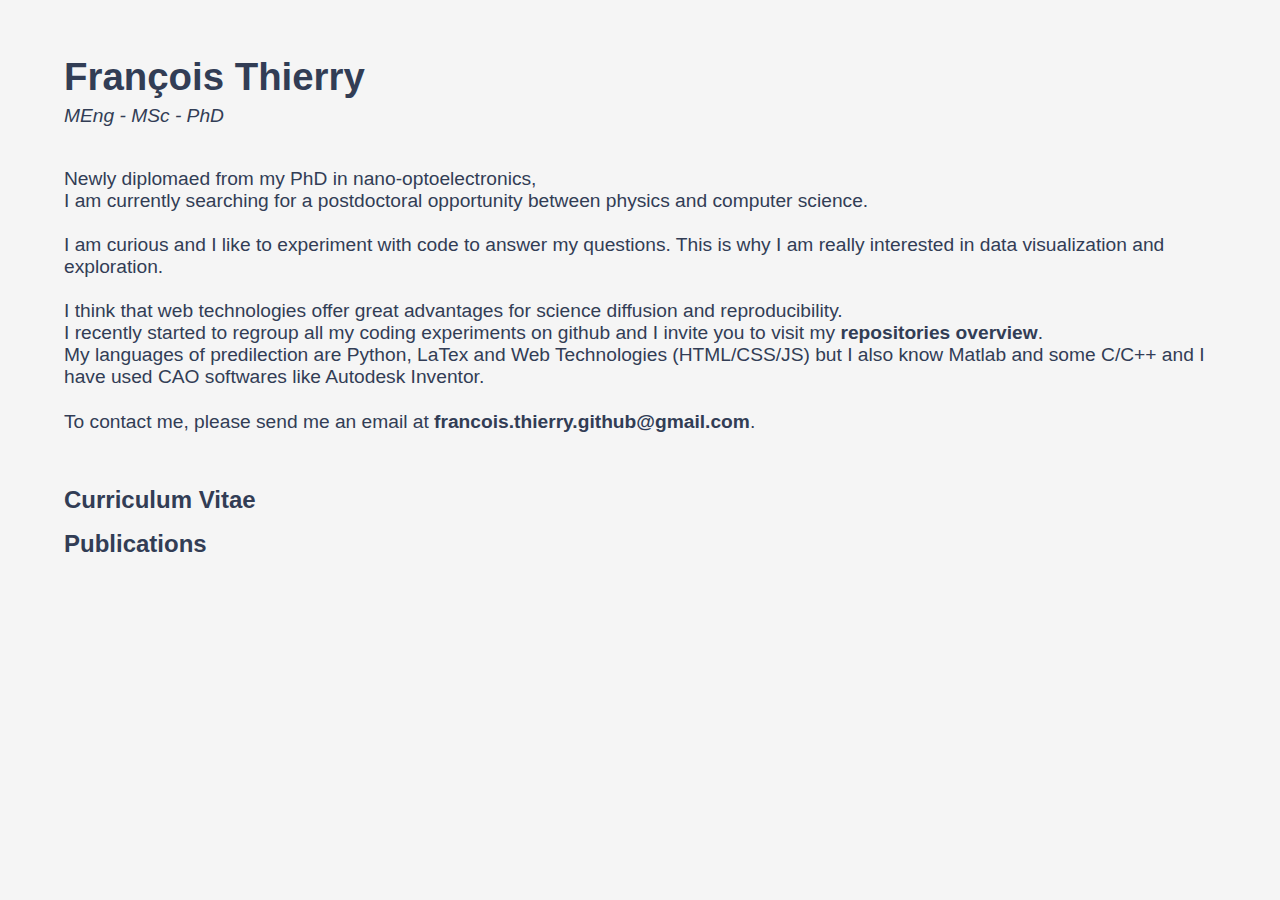
==== index.html @ bc05cf00 "first commit" ====
<!doctype html>
<html lang="en" class="no-js">
<head>
  <meta charset="UTF-8">
  <meta name="viewport" content="width=device-width, initial-scale=1">
  <title>François Thierry</title>

<link rel="stylesheet" href="about-me.css">


</head>
<body>

<!-- -------------------------------------------------------------------------------- -->
<!-- -- ABOUT ME                                                                   -- -->
<!-- -------------------------------------------------------------------------------- -->

  <header>

  <p>
  <h1>François Thierry</h1>
  <i style="position:relative; bottom:1em;">MEng - MSc - PhD</i>
  <br><br>
  Newly diplomaed from my PhD in nano-optoelectronics, <br> I am currently searching for a postdoctoral opportunity between physics and computer science. 
  <br><br>
    I am curious and I like to experiment with code to answer my questions. This is why I am really interested in data visualization and exploration.
    <br><br>
    I think that web technologies offer great advantages for science diffusion and reproducibility. <br>
  I recently started to regroup all my coding experiments on github and I invite you to visit my <a href="https://francois-thierry.github.io">repositories overview</a>.<br>
My languages of predilection are Python, LaTex and Web Technologies (HTML/CSS/JS) but I also know Matlab and some C/C++ and I have used CAO softwares like Autodesk Inventor.
  
  </p>

  <p> To contact me, please send me an email at
  <a href="mailto:francois.thierry.github@gmail.com">francois.thierry.github@gmail.com</a>.</p>
    
  </header>

<!-- -------------------------------------------------------------------------------- -->
<!-- -- CURRICULUM VITAE                                                           -- -->
<!-- -------------------------------------------------------------------------------- -->

  <p><a id="CV-link" class="box-toggle fl" href="#CV-link"><h2 class="cd-container">Curriculum Vitae</h2></a></p>

  <div class="cd-container progress-bar CV-content">
    <div id="CV-separator" class="cd-container line-separator"></div>
  </div>

  <div id="cd-timeline" class="cd-container CV-content">

    <div class="cd-timeline-block">
      <div class="cd-timeline-img PhD">
        <!-- <img src="img/cd-icon-movie.svg" alt="Movie"> -->
      </div> <!-- cd-timeline-img -->

      <div class="cd-timeline-content PhD" style="border:2px solid #C03B44;">
        <span class="cd-date">2012 - 2015</span>
        <h2>Doctoral Thesis</h2>
        <p>I obtained a governmental grant with teaching position at the Aix-Marseille University in France. I conducted my PhD research at the Materials, Microelectronics and Nanosciences
Institute of Provence (IM2NP) in the Optoelectronics and Photovoltaics (OPTOPV) Team under the supervision of Pr. F. Flory and Dr. J. Le Rouzo. 
<br>
The main goals of my research were to calculate the unique properties of quantum nanostructures and to study the optical properties of hybrid organic-inorganic thin-films. I defended on <b>December 14th 2015</b> with the title <b>Study of semiconductor nanoparticles properties for hybrid solar cells</b>. </p>
      </div> <!-- cd-timeline-content -->
    </div> <!-- cd-timeline-block -->

    <div class="cd-timeline-block">
      <div class="cd-timeline-img Master">
        <!-- <img src="img/cd-icon-picture.svg" alt="Picture"> -->
      </div> <!-- cd-timeline-img -->

      <div class="cd-timeline-content Master" style="border:2px solid #F0CA45;">
        <span class="cd-date">2009 - 2012</span>
        <h2>Master of Engineering & Master of Science</h2>
        <p>
          In fall 2009, I started a <a href="http://www.utt.fr/en/education/engineering-degree/materials-science-and-technology.html">Master of Engineering in Material Science and Technology</a> at the <a href="http://www.utt.fr/en/index.html">University of Technology of Troyes (UTT)</a>. 
          <br><br>
          For this formation I spent 6 months in 2010 conducting an R&D Internship with the title <i>Characterization and Optimization of a Novel All Electronic Terahertz System</i> at the <a href="http://www.ipm.fraunhofer.de/en.html">Fraunhofer Institute for Physical Measurement Techniques (IPM)</a>. The goal of the project was to use and optimize the new non-destructive THz imaging system, but I also developed an hyperspectral image processing software using Matlab.
          <br><br>
          In 2011 I followed simultaneously the Master of Science in Optics and Nanotechnology in the course of a double diploma from the UTT.
          <br><br>
          In 2012, to conclude my Master Degrees, I went to Innsbrück Unniversity in Austria for a 6 months Research Internship where I performed slit experiments with single photon sources (non-linear crystal and quantum dots) in order to test Born's law.
        </p>
      </div> <!-- cd-timeline-content -->
    </div> <!-- cd-timeline-block -->

    <div class="cd-timeline-block">
      <div class="cd-timeline-img DUT">
        <!-- <img src="img/cd-icon-location.svg" alt="Location"> -->
      </div> <!-- cd-timeline-img -->

      <div class="cd-timeline-content DUT" style="border:2px solid #75CE66;">
        <h2>DUT (Technology Degree)</h2>
        <p>I spent two years preparing my technical degree and I went to the LERM.</p>
        <span class="cd-date">2007 - 2009</span>
      </div> <!-- cd-timeline-content -->
    </div> <!-- cd-timeline-block -->  

    <div class="cd-timeline-block">
      <div class="cd-timeline-img until-highschool">
        <!-- <img src="img/cd-icon-location.svg" alt="Location"> -->
      </div> <!-- cd-timeline-img -->

      <div class="cd-timeline-content until-highschool" style="border:2px solid #03A9F4;">
        <h2>Until High-School Graduation</h2>
        <p></p>
        <span class="cd-date">1990 - 2007</span>
      </div> <!-- cd-timeline-content -->
    </div> <!-- cd-timeline-block -->  

  </div>

  <div class="cd-container progress-bar CV-content">
    <div id="CV-separator" class="cd-container line-separator"></div>
  </div>

<!-- -------------------------------------------------------------------------------- -->
<!-- -- PUBLICATIONS                                                               -- -->
<!-- -------------------------------------------------------------------------------- -->


    <p><a id="publications-link" class="publications-toggle fl" href="#publications-link"><h2 class="cd-container">Publications</h2></a></p>

  <div class="cd-container progress-bar publications-content">
    <div id="publications-separator" class="cd-container line-separator"></div>
  </div>

<div class="cd-container publications-content">

  <p>
    My entire bibliography will soon be available on the <a href="https://hal.archives-ouvertes.fr/">open archive HAL</a>. <br>
    I also have a <a href="https://www.researchgate.net/profile/Francois_Thierry">ResearchGate profile</a>.
  </p>
  <p>
    <br>
    <h3>Journal articles</h3>
    <p class="reference">
      1. F. Thierry, J. Le Rouzo, F. Flory, G. Berginc and L. Escoubas, <i>Fast and reliable approach to calculate energy levels in semiconductor nanostructures</i>, Journal of Nanophotonics, vol. 9, no.1, 2015. [<a href="http://dx.doi.org/10.1117/1.JNP.9.093080">DOI</a>|<a href="publications/article-ThierryJNP2015.pdf">PDF</a>]
    </p>
    <p class="reference">
      2. A. Bou, P. Torchio, D. Barakel, F. Thierry, A. Sangar, P-Y. Thoulon and M. Ricci, <i>Indium tin oxide-free transparent and conductive electrode based on SnOx | Ag | SnOx for organic solar cells</i>, Journal of Applied Physics, vol. 116, 2014. [<a href="http://dx.doi.org/10.1063/1.4886225">DOI</a>|<a href="publications/article-BouJAP2014.pdf">PDF</a>]
    </p>
  </p>
  <p>
    <br>
    <h3>Conference papers</h3>
    <p class="reference">
      1. F. Thierry, J. Le Rouzo, F. Flory, G. Berginc and L. Escoubas, <i>Optimization of the optical properties of nanostructures through fast numerical approaches</i>, Proceedings of SPIE - The International Society for Optical Engineering, San Diego, United States, 2014. [<a href="http://dx.doi.org/10.1117/12.2061042">DOI</a>|<a href="publications/conference-ThierrySPIE2014.pdf">PDF</a>] - <b>Newport Excellence in Research Award</b>
    </p>
    <p class="reference">
      2. A. Bou, P. Torchio, D. Barakel, F. Thierry, P-Y. Thoulon and M. Ricci, <i>Numerical and experimental study of SnOx | Ag | SnOx multilayer as indium-free transparent electrode for organic solar cells</i>, Proceedings of SPIE - The International Society for Optical Engineering, San Francisco, United States, 2014. [<a href="http://dx.doi.org/10.1117/12.2039067">DOI</a>|<a href="publications/conference-BouSPIE2014.pdf">PDF</a>]
    </p>
  </p>
  <p>
    <br>
    <h3>Posters</h3>
    <p class="reference">
      1. F. Thierry, J. Le Rouzo, F. Flory, G. Berginc and L. Escoubas, <i>Choice of Quantum Dots for Hybrid Solar Cells</i>, Journées des doctorants ED353, Marseille, France, 2015. [<a href="publications/poster-ThierryED2015.pdf">PDF</a>]
    </p>
    <p class="reference">
      2. F. Thierry, J. Le Rouzo, F. Flory, G. Berginc and L. Escoubas, <i>Optimization of Solar Cells Efficiency, A Quantum Perspective</i>, PVTC - Photovoltaic Technical Conference, Aix-en-Provence, France, 2014. [<a href="publications/poster-ThierryPVTC2014.pdf">PDF</a>] - <b>Best Poster Award</b> (@ Journées de l'IM2NP, 2014, Cassis, France)
    </p>
  </p>
  <p>
    <br>
    <h3>Thesis</h3>
    <p class="reference">
      1. F. Thierry, <i>Etude des Propriétés de Nanoparticules Semiconductrices pour les
      Cellules Solaires Hybrides</i>, PhD Thesis, 2015. [<a href="publications/thesis-PhD.pdf">PDF</a>] - FRENCH
    </p>
    <p class="reference">
        2. F. Thierry, <i>Foundations of Quantum Mechanics with Single
      Photons from Quantum Dots</i>, Master Thesis, 2012. [<a href="publications/thesis-Master.pdf">PDF</a>]
    </p>
  </p>
  <br>
</div>
  <div class="cd-container progress-bar publications-content">
    <div id="publications-separator" class="cd-container line-separator"></div>
  </div>
<div style="height:2em"></div>



<script src="jquery-2.1.4.js"></script>
<!-- <script src="external/jquery.mobile.custom.min.js"></script> -->
<!-- <script src="js/index.js"></script> -->
<!-- <script src="js/repositories-overview.js"></script> -->
<script src="about-me.js"></script>

</body>
</html>
---- about-me.css ----
/*///////////////////////////////////////////////////////////////////////////*/
/*                                                            Primary style  */
/*///////////////////////////////////////////////////////////////////////////*/

*, *::after, *::before {
  -webkit-box-sizing: border-box;
  -moz-box-sizing: border-box;
  box-sizing: border-box;
}

html {
  font-size: 62.5%;
  /*margin: 0;*/
}

body {
  font-size: 1.6rem;
  font-family: "PT Sans", sans-serif;
  color: #ffffff;
  background-color: #F5F5F5;
  /*font-size: 100%;*/
  /*font-family: "Droid Serif", serif;*/
  color: #323d55;
  /*background-color: #e9f0f5;*/
  margin: 0;
}

a {
  color: #323d55;
  text-decoration: none;
  /*font-family: "PT Sans", sans-serif;*/
  font-weight: bold;
  cursor: pointer;
}

b {
  font-family: "PT Sans", sans-serif;
  font-weight: bold;
}

.cd-container {
  /* this class is used to give a max-width to the element it is applied to, and center it horizontally when it reaches that max-width */
  width: 90%;
  max-width: 1170px;
  margin: 0 auto;
}
.cd-container::after {
  /* clearfix */
  content: '';
  display: table;
  clear: both;
}

.cd-img-replace {
  /* replace text with background images */
  display: inline-block;
  overflow: hidden;
  text-indent: 100%;
  white-space: nowrap;
}

/*///////////////////////////////////////////////////////////////////////////*/
/*                                                  Animated line separator  */
/*///////////////////////////////////////////////////////////////////////////*/

/*https://css-tricks.com/animate-to-an-inline-style/*/

.line-separator{
height:3px;
background:#323d55;
border-top:1px solid #c0c0c0;
border-bottom:1px solid #c0c0c0;
position: relative;
float: left;
/*left: 5%;*/
visibility: visible;
width: 100%;
}

@-webkit-keyframes progress-bar {
   0% { width: 0; }
}
@-moz-keyframes progress-bar {
   0% { width: 0; }
}
@keyframes progress-bar {
   0% { width: 0; }
}

.progress-bar > div { 
  -webkit-animation: progress-bar 1s;
  -moz-animation: progress-bar 1s;
  animation: progress-bar 1s;
}

.CV-content, .publications-content {
  display: none;
}

.reference {
  font-family: "Droid Serif", serif;
}

/*///////////////////////////////////////////////////////////////////////////*/
/*                                                                   Header  */
/*///////////////////////////////////////////////////////////////////////////*/

header {
  /*height: 200px;*/
  /*line-height: 200px;*/
  text-align: left;
  background: #F5F5F5;
  width: 90%;
  max-width: 1170px;
  /*margin: 0 auto;*/
  margin: 1em auto;
  padding: 0.5em 0 0.5em 0;
}
header p{
    line-height: 1.6;
    margin: 1em 0;
    color: #323d55;
}

@media (min-width:320px) { 
/* smartphones, iPhone, portrait 480x320 phones */
  header {
    font-size: 1em;
  }
}
@media (min-width:481px) { 
/* portrait e-readers (Nook/Kindle), smaller tablets @ 600 or @ 640 wide. */
  header {
    font-size: 1.1em;
  }
}
@media (min-width:641px) { 
/* portrait tablets, portrait iPad, landscape e-readers, landscape 800x480 or 854x480 phones */
  header {
    font-size: 1.2em;
  }
}
@media (min-width:961px) { 
/* tablet, landscape iPad, lo-res laptops ands desktops */
}
@media (min-width:1025px) { 
/* big landscape tablets, laptops, and desktops */
}
@media (min-width:1281px) { 
/* hi-res laptops and desktops */
}

@media only screen and (min-width: 1170px) {
  header {
    /*height: 300px;*/
    /*line-height: 1.8;*/
    font-size: 1.2em;
  }
}

/*///////////////////////////////////////////////////////////////////////////*/
/*                                                              About and CV */
/*///////////////////////////////////////////////////////////////////////////*/
#about-me {
  overflow: hidden;
}

#about-me header {
  text-align: left;
}
@media only screen and (min-width: 1170px) {
  #about-me header {
    text-align: center;
  }
}

#cd-timeline {
  position: relative;
  padding: 2em 0;
  margin-top: 2em;
  margin-bottom: 2em;
}
#cd-timeline::before {
  /* this is the vertical line */
  content: '';
  position: absolute;
  top: 0;
  left: 18px;
  height: 100%;
  width: 4px;
  background: #d7e4ed;
}
@media only screen and (min-width: 1170px) {
  #cd-timeline {
    margin-top: 3em;
    margin-bottom: 3em;
  }
  #cd-timeline::before {
    left: 50%;
    margin-left: -2px;
  }
}

.cd-timeline-block {
  position: relative;
  margin: 2em 0;
}
.cd-timeline-block:after {
  content: "";
  display: table;
  clear: both;
}
.cd-timeline-block:first-child {
  margin-top: 0;
}
.cd-timeline-block:last-child {
  margin-bottom: 0;
}
@media only screen and (min-width: 1170px) {
  .cd-timeline-block {
    margin: 4em 0;
  }
  .cd-timeline-block:first-child {
    margin-top: 0;
  }
  .cd-timeline-block:last-child {
    margin-bottom: 0;
  }
}

.cd-timeline-img {
  position: absolute;
  top: 8px;
  left: 5px;
  width: 30px;
  height: 30px;
  border-radius: 50%;
  /*border: 1px solid black;*/
  box-shadow: 0 0 0 4px white, inset 0 2px 0 rgba(0, 0, 0, 0.08), 0 0 0 1px black, 0 3px 0 4px rgba(0, 0, 0, 0.05);
}
/*.cd-timeline-img img {
  display: block;
  width: 24px;
  height: 24px;
  position: relative;
  left: 50%;
  top: 50%;
  margin-left: -15px;
  margin-top: -15px;
}*/
.cd-timeline-img.PhD {
  background: #c03b44;
}
.cd-timeline-img.Master {
  background: #f0ca45;
}
.cd-timeline-img.DUT {
  background: #75ce66;
}
.cd-timeline-img.until-highschool {
  background: #03A9F4;
}

@media only screen and (min-width: 1170px) {
  .cd-timeline-img {
    width: 40px;
    height: 40px;
    left: 50%;
    margin-left: -20px;
    /* Force Hardware Acceleration in WebKit */
    -webkit-transform: translateZ(0);
    -webkit-backface-visibility: hidden;
  }
  .cssanimations .cd-timeline-img.is-hidden {
    visibility: hidden;
  }
  .cssanimations .cd-timeline-img.bounce-in {
    visibility: visible;
    -webkit-animation: cd-bounce-1 0.6s;
    -moz-animation: cd-bounce-1 0.6s;
    animation: cd-bounce-1 0.6s;
  }
}

@-webkit-keyframes cd-bounce-1 {
  0% {
    opacity: 0;
    -webkit-transform: scale(0.5);
  }

  60% {
    opacity: 1;
    -webkit-transform: scale(1.2);
  }

  100% {
    -webkit-transform: scale(1);
  }
}
@-moz-keyframes cd-bounce-1 {
  0% {
    opacity: 0;
    -moz-transform: scale(0.5);
  }

  60% {
    opacity: 1;
    -moz-transform: scale(1.2);
  }

  100% {
    -moz-transform: scale(1);
  }
}
@keyframes cd-bounce-1 {
  0% {
    opacity: 0;
    -webkit-transform: scale(0.5);
    -moz-transform: scale(0.5);
    -ms-transform: scale(0.5);
    -o-transform: scale(0.5);
    transform: scale(0.5);
  }

  60% {
    opacity: 1;
    -webkit-transform: scale(1.2);
    -moz-transform: scale(1.2);
    -ms-transform: scale(1.2);
    -o-transform: scale(1.2);
    transform: scale(1.2);
  }

  100% {
    -webkit-transform: scale(1);
    -moz-transform: scale(1);
    -ms-transform: scale(1);
    -o-transform: scale(1);
    transform: scale(1);
  }
}
.cd-timeline-content {
  position: relative;
  margin-left: 60px;
  background: white;
  border-radius: 0.25em;
  padding: 1em;
  box-shadow: 3px 4px 0 #d7e4ed;
}
.cd-timeline-content:after {
  content: "";
  display: table;
  clear: both;
}
.cd-timeline-content h2 {
  color: #323d55;
}
.cd-timeline-content p, .cd-timeline-content .cd-date {
  /*font-size: 13px;*/
  /*font-size: 0.8125rem;*/
  font-size: 0.8em;
}
.cd-timeline-content .cd-date {
  display: inline-block;
}
.cd-timeline-content p {
  margin: 1em 0;
  line-height: 1.6;
}

.cd-timeline-content .cd-date {
  float: left;
  padding: .8em 0;
  opacity: .7;
}
.cd-timeline-content::before {
  content: '';
  position: absolute;
  top: 16px;
  right: 100%;
  height: 0;
  width: 0;
  border: 7px solid transparent;
  /*border-right: 7px solid white;*/
}
@media only screen and (max-width: 1170px) {
  /*set the specific color for CV cards arrows*/
  .cd-timeline-content.PhD::before {
    border-right: 7px solid #c03b44;
  }
  .cd-timeline-content.Master::before {
    border-right: 7px solid #f0ca45;
  }
  .cd-timeline-content.DUT::before {
    border-right: 7px solid #75ce66;
  }
  .cd-timeline-content.until-highschool::before {
    border-right: 7px solid #03A9F4;
  }
}
@media only screen and (min-width: 768px) {
  .cd-timeline-content h2 {
/*    font-size: 20px;
    font-size: 1.25rem;*/
    font-size: 1.25em;
  }
  .cd-timeline-content p {
    /*font-size: 16px;*/
    /*font-size: 1rem;*/
    font-size: 1em;
  }
  .cd-timeline-content .cd-date {
/*    font-size: 14px;
    font-size: 0.875rem;*/
    font-size: 0.8em;
  }
}
@media only screen and (min-width: 1170px) {
  .cd-timeline-content {
    margin-left: 0;
    padding: 1.6em;
    width: 45%;
  }
  .cd-timeline-content::before {
    top: 24px;
    left: 100%;
    border-color: transparent;
    border-left-color: white;
  }
  .cd-timeline-content .cd-date {
    position: absolute;
    width: 100%;
    left: 122%;
    top: 6px;
    /*font-size: 16px;*/
    /*font-size: 1rem;*/
    font-size: 1em;
  }
  .cd-timeline-block:nth-child(even) .cd-timeline-content {
    float: right;
  }
  .cd-timeline-block:nth-child(even) .cd-timeline-content::before {
    top: 24px;
    left: auto;
    right: 100%;
    /*border-color: transparent;*/
    /*border-right-color: white;*/
  }
  .cd-timeline-block:nth-child(even) .cd-timeline-content .cd-date {
    left: auto;
    right: 122%;
    text-align: right;
  }
  .cssanimations .cd-timeline-content.is-hidden {
    visibility: hidden;
  }
  .cssanimations .cd-timeline-content.bounce-in {
    visibility: visible;
    -webkit-animation: cd-bounce-2 0.6s;
    -moz-animation: cd-bounce-2 0.6s;
    animation: cd-bounce-2 0.6s;
  }
  /*set the specific color for CV cards arrows*/
  .cd-timeline-content.PhD::before {
    border-left: 7px solid #c03b44;
  }
  .cd-timeline-content.Master::before {
    border-right: 7px solid #f0ca45;
  }
  .cd-timeline-content.DUT::before {
    border-left: 7px solid #75ce66;
  }
  .cd-timeline-content.until-highschool::before {
    border-right: 7px solid #03A9F4;
  }
}

@media only screen and (min-width: 1170px) {
  /* inverse bounce effect on even content blocks */
  .cssanimations .cd-timeline-block:nth-child(even) .cd-timeline-content.bounce-in {
    -webkit-animation: cd-bounce-2-inverse 0.6s;
    -moz-animation: cd-bounce-2-inverse 0.6s;
    animation: cd-bounce-2-inverse 0.6s;
  }
}
@-webkit-keyframes cd-bounce-2 {
  0% {
    opacity: 0;
    -webkit-transform: translateX(-100px);
  }

  60% {
    opacity: 1;
    -webkit-transform: translateX(20px);
  }

  100% {
    -webkit-transform: translateX(0);
  }
}
@-moz-keyframes cd-bounce-2 {
  0% {
    opacity: 0;
    -moz-transform: translateX(-100px);
  }

  60% {
    opacity: 1;
    -moz-transform: translateX(20px);
  }

  100% {
    -moz-transform: translateX(0);
  }
}
@keyframes cd-bounce-2 {
  0% {
    opacity: 0;
    -webkit-transform: translateX(-100px);
    -moz-transform: translateX(-100px);
    -ms-transform: translateX(-100px);
    -o-transform: translateX(-100px);
    transform: translateX(-100px);
  }

  60% {
    opacity: 1;
    -webkit-transform: translateX(20px);
    -moz-transform: translateX(20px);
    -ms-transform: translateX(20px);
    -o-transform: translateX(20px);
    transform: translateX(20px);
  }

  100% {
    -webkit-transform: translateX(0);
    -moz-transform: translateX(0);
    -ms-transform: translateX(0);
    -o-transform: translateX(0);
    transform: translateX(0);
  }
}
@-webkit-keyframes cd-bounce-2-inverse {
  0% {
    opacity: 0;
    -webkit-transform: translateX(100px);
  }

  60% {
    opacity: 1;
    -webkit-transform: translateX(-20px);
  }

  100% {
    -webkit-transform: translateX(0);
  }
}
@-moz-keyframes cd-bounce-2-inverse {
  0% {
    opacity: 0;
    -moz-transform: translateX(100px);
  }

  60% {
    opacity: 1;
    -moz-transform: translateX(-20px);
  }

  100% {
    -moz-transform: translateX(0);
  }
}
@keyframes cd-bounce-2-inverse {
  0% {
    opacity: 0;
    -webkit-transform: translateX(100px);
    -moz-transform: translateX(100px);
    -ms-transform: translateX(100px);
    -o-transform: translateX(100px);
    transform: translateX(100px);
  }

  60% {
    opacity: 1;
    -webkit-transform: translateX(-20px);
    -moz-transform: translateX(-20px);
    -ms-transform: translateX(-20px);
    -o-transform: translateX(-20px);
    transform: translateX(-20px);
  }

  100% {
    -webkit-transform: translateX(0);
    -moz-transform: translateX(0);
    -ms-transform: translateX(0);
    -o-transform: translateX(0);
    transform: translateX(0);
  }
}
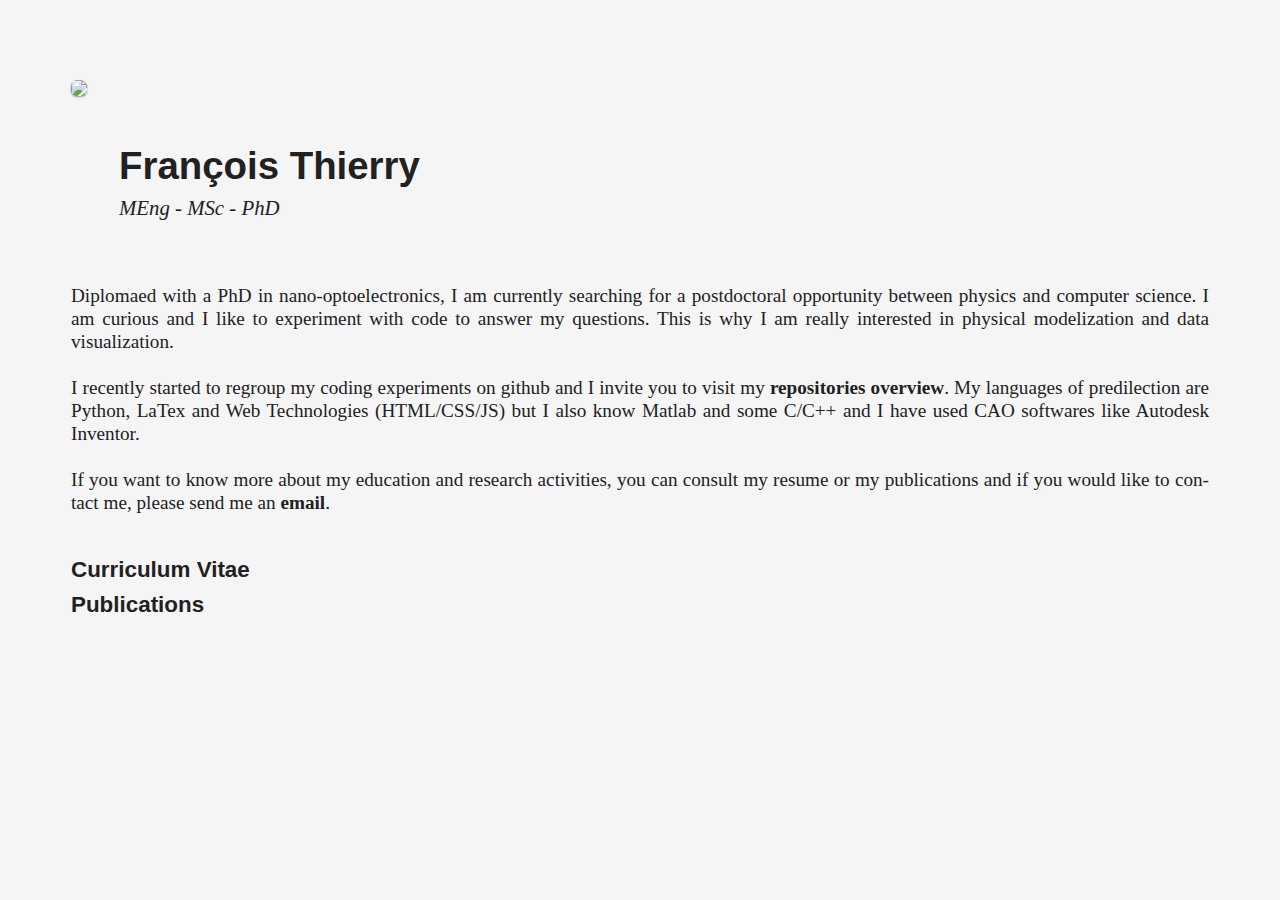
==== commit d0fad70b: "responsive test" ====
--- a/index.html
+++ b/index.html
@@ -1,53 +1,67 @@
 
 <!doctype html>
-<html lang="en" class="no-js">
+<html lang="en"class="no-js">
 <head>
   <meta charset="UTF-8">
-  <meta name="viewport" content="width=device-width, initial-scale=1">
+  <meta name="viewport"content="width=device-width, initial-scale=1">
   <title>François Thierry</title>
 
-<link rel="stylesheet" href="about-me.css">
-
+  <link rel="stylesheet" href="main.css">
+  <link rel="stylesheet" href="about-me.css">
 
 </head>
 <body>
+<div class="wrapper">
 
 <!-- -------------------------------------------------------------------------------- -->
 <!-- -- ABOUT ME                                                                   -- -->
 <!-- -------------------------------------------------------------------------------- -->
 
-  <header>
-
-  <p>
-  <h1>François Thierry</h1>
-  <i style="position:relative; bottom:1em;">MEng - MSc - PhD</i>
-  <br><br>
-  Newly diplomaed from my PhD in nano-optoelectronics, <br> I am currently searching for a postdoctoral opportunity between physics and computer science. 
-  <br><br>
-    I am curious and I like to experiment with code to answer my questions. This is why I am really interested in data visualization and exploration.
-    <br><br>
-    I think that web technologies offer great advantages for science diffusion and reproducibility. <br>
-  I recently started to regroup all my coding experiments on github and I invite you to visit my <a href="https://francois-thierry.github.io">repositories overview</a>.<br>
-My languages of predilection are Python, LaTex and Web Technologies (HTML/CSS/JS) but I also know Matlab and some C/C++ and I have used CAO softwares like Autodesk Inventor.
-  
-  </p>
-
-  <p> To contact me, please send me an email at
-  <a href="mailto:francois.thierry.github@gmail.com">francois.thierry.github@gmail.com</a>.</p>
-    
-  </header>
+  <div class="row title">
+    <div class="column-12">
+        <img src="photo.jpg">
+        <div id="title">        
+          <h1>François Thierry</h1>
+          <i>MEng - MSc - PhD</i>
+        </div>
+    </div>
+  </div>
+
+
+  <div class="row">
+    <div class="column-12">
+
+      <p>
+      Diplomaed with a PhD in nano-optoelectronics, I am currently searching for a postdoctoral opportunity between physics and computer science. I am curious and I like to experiment with code to answer my questions. This is why I am really interested in physical modelization and data visualization.
+      </p>
+
+      <p>
+      I recently started to regroup my coding experiments on github and I invite you to visit my <a href="https://francois-thierry.github.io">repositories overview</a>. My languages of predilection are Python, LaTex and Web Technologies (HTML/CSS/JS) but I also know Matlab and some C/C++ and I have used CAO softwares like Autodesk Inventor.
+      </p>
+
+      <p> If you want to know more about my education and research activities, you can consult my resume or my publications and if you would like to contact me, please send me an
+      <a href="mailto:francois.thierry.github@gmail.com">email</a>.</p>
+      
+    </div>
+
+  </div>
+
 
 <!-- -------------------------------------------------------------------------------- -->
 <!-- -- CURRICULUM VITAE                                                           -- -->
 <!-- -------------------------------------------------------------------------------- -->
-
-  <p><a id="CV-link" class="box-toggle fl" href="#CV-link"><h2 class="cd-container">Curriculum Vitae</h2></a></p>
-
-  <div class="cd-container progress-bar CV-content">
-    <div id="CV-separator" class="cd-container line-separator"></div>
-  </div>
-
-  <div id="cd-timeline" class="cd-container CV-content">
+<div class="row accordions">
+  <div class="column-12">
+
+    <a id="CV-link" class="box-toggle fl" href="#CV-link">
+      <h2>Curriculum Vitae</h2>
+    </a>
+
+  <div class="CV-content">
+    <div id="CV-separator" class="line-separator"></div>
+  </div>
+
+  <div id="cd-timeline" class="CV-content">
 
     <div class="cd-timeline-block">
       <div class="cd-timeline-img PhD">
@@ -65,10 +79,7 @@
     </div> <!-- cd-timeline-block -->
 
     <div class="cd-timeline-block">
-      <div class="cd-timeline-img Master">
-        <!-- <img src="img/cd-icon-picture.svg" alt="Picture"> -->
-      </div> <!-- cd-timeline-img -->
-
+      <div class="cd-timeline-img Master"></div>
       <div class="cd-timeline-content Master" style="border:2px solid #F0CA45;">
         <span class="cd-date">2009 - 2012</span>
         <h2>Master of Engineering & Master of Science</h2>
@@ -81,112 +92,110 @@
           <br><br>
           In 2012, to conclude my Master Degrees, I went to Innsbrück Unniversity in Austria for a 6 months Research Internship where I performed slit experiments with single photon sources (non-linear crystal and quantum dots) in order to test Born's law.
         </p>
-      </div> <!-- cd-timeline-content -->
-    </div> <!-- cd-timeline-block -->
-
-    <div class="cd-timeline-block">
-      <div class="cd-timeline-img DUT">
-        <!-- <img src="img/cd-icon-location.svg" alt="Location"> -->
-      </div> <!-- cd-timeline-img -->
-
+      </div>
+    </div>
+
+    <div class="cd-timeline-block">
+      <div class="cd-timeline-img DUT"></div>
       <div class="cd-timeline-content DUT" style="border:2px solid #75CE66;">
+        <span class="cd-date">2007 - 2009</span>
         <h2>DUT (Technology Degree)</h2>
-        <p>I spent two years preparing my technical degree and I went to the LERM.</p>
-        <span class="cd-date">2007 - 2009</span>
-      </div> <!-- cd-timeline-content -->
-    </div> <!-- cd-timeline-block -->  
-
-    <div class="cd-timeline-block">
-      <div class="cd-timeline-img until-highschool">
-        <!-- <img src="img/cd-icon-location.svg" alt="Location"> -->
-      </div> <!-- cd-timeline-img -->
-
+        <p>
+          I spent two years preparing my technical degree and I went to the LERM.
+        </p>
+      </div>
+    </div>
+
+    <div class="cd-timeline-block">
+      <div class="cd-timeline-img until-highschool"></div>
       <div class="cd-timeline-content until-highschool" style="border:2px solid #03A9F4;">
+        <span class="cd-date">1990 - 2007</span>
         <h2>Until High-School Graduation</h2>
-        <p></p>
-        <span class="cd-date">1990 - 2007</span>
-      </div> <!-- cd-timeline-content -->
-    </div> <!-- cd-timeline-block -->  
-
-  </div>
-
-  <div class="cd-container progress-bar CV-content">
-    <div id="CV-separator" class="cd-container line-separator"></div>
-  </div>
+        <p>
+          I spent my childhood in the Alps before going to Orléans in the center of France where I went to school. In high-school I integrated a European class with a major in German. I learned German and I also had the opportunity to travel for several months in Germany.
+        </p>
+      </div>
+    </div> 
+
+  </div>
+
+    <div class="CV-content"><div class="line-separator"></div></div>
+
 
 <!-- -------------------------------------------------------------------------------- -->
 <!-- -- PUBLICATIONS                                                               -- -->
 <!-- -------------------------------------------------------------------------------- -->
 
 
-    <p><a id="publications-link" class="publications-toggle fl" href="#publications-link"><h2 class="cd-container">Publications</h2></a></p>
-
-  <div class="cd-container progress-bar publications-content">
-    <div id="publications-separator" class="cd-container line-separator"></div>
-  </div>
-
-<div class="cd-container publications-content">
-
-  <p>
-    My entire bibliography will soon be available on the <a href="https://hal.archives-ouvertes.fr/">open archive HAL</a>. <br>
-    I also have a <a href="https://www.researchgate.net/profile/Francois_Thierry">ResearchGate profile</a>.
-  </p>
-  <p>
-    <br>
-    <h3>Journal articles</h3>
-    <p class="reference">
-      1. F. Thierry, J. Le Rouzo, F. Flory, G. Berginc and L. Escoubas, <i>Fast and reliable approach to calculate energy levels in semiconductor nanostructures</i>, Journal of Nanophotonics, vol. 9, no.1, 2015. [<a href="http://dx.doi.org/10.1117/1.JNP.9.093080">DOI</a>|<a href="publications/article-ThierryJNP2015.pdf">PDF</a>]
-    </p>
-    <p class="reference">
-      2. A. Bou, P. Torchio, D. Barakel, F. Thierry, A. Sangar, P-Y. Thoulon and M. Ricci, <i>Indium tin oxide-free transparent and conductive electrode based on SnOx | Ag | SnOx for organic solar cells</i>, Journal of Applied Physics, vol. 116, 2014. [<a href="http://dx.doi.org/10.1063/1.4886225">DOI</a>|<a href="publications/article-BouJAP2014.pdf">PDF</a>]
-    </p>
-  </p>
-  <p>
-    <br>
-    <h3>Conference papers</h3>
-    <p class="reference">
-      1. F. Thierry, J. Le Rouzo, F. Flory, G. Berginc and L. Escoubas, <i>Optimization of the optical properties of nanostructures through fast numerical approaches</i>, Proceedings of SPIE - The International Society for Optical Engineering, San Diego, United States, 2014. [<a href="http://dx.doi.org/10.1117/12.2061042">DOI</a>|<a href="publications/conference-ThierrySPIE2014.pdf">PDF</a>] - <b>Newport Excellence in Research Award</b>
-    </p>
-    <p class="reference">
-      2. A. Bou, P. Torchio, D. Barakel, F. Thierry, P-Y. Thoulon and M. Ricci, <i>Numerical and experimental study of SnOx | Ag | SnOx multilayer as indium-free transparent electrode for organic solar cells</i>, Proceedings of SPIE - The International Society for Optical Engineering, San Francisco, United States, 2014. [<a href="http://dx.doi.org/10.1117/12.2039067">DOI</a>|<a href="publications/conference-BouSPIE2014.pdf">PDF</a>]
-    </p>
-  </p>
-  <p>
-    <br>
-    <h3>Posters</h3>
-    <p class="reference">
-      1. F. Thierry, J. Le Rouzo, F. Flory, G. Berginc and L. Escoubas, <i>Choice of Quantum Dots for Hybrid Solar Cells</i>, Journées des doctorants ED353, Marseille, France, 2015. [<a href="publications/poster-ThierryED2015.pdf">PDF</a>]
-    </p>
-    <p class="reference">
-      2. F. Thierry, J. Le Rouzo, F. Flory, G. Berginc and L. Escoubas, <i>Optimization of Solar Cells Efficiency, A Quantum Perspective</i>, PVTC - Photovoltaic Technical Conference, Aix-en-Provence, France, 2014. [<a href="publications/poster-ThierryPVTC2014.pdf">PDF</a>] - <b>Best Poster Award</b> (@ Journées de l'IM2NP, 2014, Cassis, France)
-    </p>
-  </p>
-  <p>
-    <br>
-    <h3>Thesis</h3>
-    <p class="reference">
-      1. F. Thierry, <i>Etude des Propriétés de Nanoparticules Semiconductrices pour les
-      Cellules Solaires Hybrides</i>, PhD Thesis, 2015. [<a href="publications/thesis-PhD.pdf">PDF</a>] - FRENCH
-    </p>
-    <p class="reference">
-        2. F. Thierry, <i>Foundations of Quantum Mechanics with Single
-      Photons from Quantum Dots</i>, Master Thesis, 2012. [<a href="publications/thesis-Master.pdf">PDF</a>]
-    </p>
-  </p>
-  <br>
+    <a id="publications-link" class="publications-toggle fl" href="#publications-link">
+      <h2>Publications</h2>
+    </a>
+
+    <div class="publications-content">
+      <div id="publications-separator" class="line-separator"></div>
+    </div>
+
+    <div class="publications-content">
+
+        <p>          
+        You can also consult my <a href="https://www.researchgate.net/profile/Francois_Thierry">ResearchGate profile</a>.
+        </p>
+
+      <p>
+        <br>
+        <h3>Journal articles</h3>
+        <p class="reference">
+          1. F. Thierry, J. Le Rouzo, F. Flory, G. Berginc and L. Escoubas, <i>Fast and reliable approach to calculate energy levels in semiconductor nanostructures</i>, Journal of Nanophotonics, vol. 9, no.1, 2015. [<a href="http://dx.doi.org/10.1117/1.JNP.9.093080">DOI</a>|<a href="publications/article-ThierryJNP2015.pdf">PDF</a>]
+        </p>
+        <p class="reference">
+          2. A. Bou, P. Torchio, D. Barakel, F. Thierry, A. Sangar, P-Y. Thoulon and M. Ricci, <i>Indium tin oxide-free transparent and conductive electrode based on SnOx | Ag | SnOx for organic solar cells</i>, Journal of Applied Physics, vol. 116, 2014. [<a href="http://dx.doi.org/10.1063/1.4886225">DOI</a>|<a href="publications/article-BouJAP2014.pdf">PDF</a>]
+        </p>
+      </p>
+      <p>
+        <br>
+        <h3>Conference papers</h3>
+        <p class="reference">
+          1. F. Thierry, J. Le Rouzo, F. Flory, G. Berginc and L. Escoubas, <i>Optimization of the optical properties of nanostructures through fast numerical approaches</i>, Proceedings of SPIE - The International Society for Optical Engineering, San Diego, United States, 2014. [<a href="http://dx.doi.org/10.1117/12.2061042">DOI</a>|<a href="publications/conference-ThierrySPIE2014.pdf">PDF</a>] - <b>Newport Excellence in Research Award</b>
+        </p>
+        <p class="reference">
+          2. A. Bou, P. Torchio, D. Barakel, F. Thierry, P-Y. Thoulon and M. Ricci, <i>Numerical and experimental study of SnOx | Ag | SnOx multilayer as indium-free transparent electrode for organic solar cells</i>, Proceedings of SPIE - The International Society for Optical Engineering, San Francisco, United States, 2014. [<a href="http://dx.doi.org/10.1117/12.2039067">DOI</a>|<a href="publications/conference-BouSPIE2014.pdf">PDF</a>]
+        </p>
+      </p>
+      <p>
+        <br>
+        <h3>Posters</h3>
+        <p class="reference">
+          1. F. Thierry, J. Le Rouzo, F. Flory, G. Berginc and L. Escoubas, <i>Choice of Quantum Dots for Hybrid Solar Cells</i>, Journées des doctorants ED353, Marseille, France, 2015. [<a href="publications/poster-ThierryED2015.pdf">PDF</a>]
+        </p>
+        <p class="reference">
+          2. F. Thierry, J. Le Rouzo, F. Flory, G. Berginc and L. Escoubas, <i>Optimization of Solar Cells Efficiency, A Quantum Perspective</i>, PVTC - Photovoltaic Technical Conference, Aix-en-Provence, France, 2014. [<a href="publications/poster-ThierryPVTC2014.pdf">PDF</a>] - <b>Best Poster Award</b> (@ Journées de l'IM2NP, 2014, Cassis, France)
+        </p>
+      </p>
+      <p>
+        <br>
+        <h3>Thesis</h3>
+        <p class="reference">
+          1. F. Thierry, <i>Etude des Propriétés de Nanoparticules Semiconductrices pour les
+          Cellules Solaires Hybrides</i>, PhD Thesis, 2015. [<a href="publications/thesis-PhD.pdf">PDF</a>] - FRENCH
+        </p>
+        <p class="reference">
+            2. F. Thierry, <i>Foundations of Quantum Mechanics with Single
+          Photons from Quantum Dots</i>, Master Thesis, 2012. [<a href="publications/thesis-Master.pdf">PDF</a>]
+        </p>
+      </p>
+      <br>
+    </div>
+        <div class="publications-content">
+          <div id="publications-separator"class="line-separator"></div>
+        </div>
+      
+
+      </div>
+  
+    </div>
 </div>
-  <div class="cd-container progress-bar publications-content">
-    <div id="publications-separator" class="cd-container line-separator"></div>
-  </div>
-<div style="height:2em"></div>
-
-
-
-<script src="jquery-2.1.4.js"></script>
-<!-- <script src="external/jquery.mobile.custom.min.js"></script> -->
-<!-- <script src="js/index.js"></script> -->
-<!-- <script src="js/repositories-overview.js"></script> -->
-<script src="about-me.js"></script>
+  <script src="external/jquery-3.1.0.min.js"></script>
+  <script src="about-me.js"></script>
 
 </body>
 </html>--- a/main.css
+++ b/main.css
@@ -0,0 +1,150 @@
+/*///////////////////////////////////////////////////////////////////////////*/
+/*                                                           Primary Styles  */
+/*///////////////////////////////////////////////////////////////////////////*/
+
+*,
+*:after,
+*:before {
+    margin: 0;
+    padding: 0;
+    color: #212121;
+    background-color: #F5F5F5;
+    -webkit-font-smoothing: antialiased;
+    -webkit-text-size-adjust: 100%;
+    -webkit-box-sizing: border-box;
+    -moz-box-sizing: border-box;
+    box-sizing: border-box; 
+    -webkit-hyphens: auto;
+   -moz-hyphens: auto;
+    -ms-hyphens: auto;
+        hyphens: auto;
+    }
+
+.wrapper {
+    width: 100%;
+    margin: 0 auto;
+    text-align: left;
+}
+
+.wrapper:after,
+.row:after {
+      content: "";
+      display: table;
+      clear: both; 
+      }
+     
+[class*='column-'] {
+    /*float: left;*/
+    padding: 1em;
+    width: 100%;
+    min-height: 1px;
+    /*margin-bottom: 1em;*/
+    text-align: justify;
+    }
+
+a {
+    text-decoration: none;
+    color: #212121;
+    font-weight: bold;
+}
+
+p { 
+    float: left;
+    font-family: "adobe-caslon-pro", georgia, serif;
+    font-size: 0.9em;
+    line-height: 1.2;
+    margin-bottom: 1.2em;
+}
+
+h1 {
+    font-family: "PT Sans", sans-serif;
+    margin-bottom: 0.2em;
+    font-size: 1.5em;
+}
+
+h2 {
+    font-family: "PT Sans", sans-serif;
+    /*margin-top: 1em;*/
+    font-size: 1.4em;
+}
+
+h3 {
+  font-family: "PT Sans", sans-serif;
+  margin-top: 1em;
+  margin-bottom: 1em;
+  font-size: 1.1em;
+}
+
+
+/*///////////////////////////////////////////////////////////////////////////*/
+/*                                                       Responsive Section  */
+/*///////////////////////////////////////////////////////////////////////////*/
+
+/* smartphones, iPhone, portrait 480x320 phones */
+@media (min-width:320px) { 
+  h1 {
+    font-size: 1.6em;
+  }
+  i {
+    font-size: 1.1em;
+  }
+  p {
+    font-size: 1em;
+  }
+}
+/* portrait e-readers (Nook/Kindle), smaller tablets @ 600 or @ 640 wide. */
+@media (min-width:481px) { 
+  .column-1 { width: 8.33333%; }
+  .column-2 { width: 16.66667%; }   
+  .column-3 { width: 25%; }   
+  .column-4 { width: 33.33333%; }   
+  .column-5 { width: 41.66667%; }   
+  .column-6 { width: 50%; }   
+  .column-7 { width: 58.33333%; }   
+  .column-8 { width: 66.66667%; }   
+  .column-9 { width: 75%; }   
+  .column-10 { width: 83.33333%; }   
+  .column-11 { width: 91.66667%; }   
+  .column-12 { width: 100%; }
+  .wrapper {
+    width: 95%;
+    max-width: 1170px;
+  }
+  h1 {
+    font-size: 2em;
+  }
+  i {
+    font-size: 1.3em;
+  }
+  p {
+    font-size: 1.1em;
+  }
+}
+/* portrait tablets, portrait iPad, landscape e-readers, landscape 800x480 or 854x480 phones */
+@media (min-width:641px) { 
+  h1 {
+    font-size: 2.2em;
+  }
+  h3 {
+    font-size: 1.3em;
+  }
+}
+/* tablet, landscape iPad, lo-res laptops ands desktops */
+@media (min-width:961px) {
+  h3 {
+    font-size: 1.4em;
+  }
+}
+/* big landscape tablets, laptops, and desktops */
+@media (min-width:1025px) {
+  h1 {
+    font-size: 2.4em;
+  }
+  p {
+    font-size: 1.2em;
+  }
+
+}
+/* hi-res laptops and desktops */
+@media (min-width:1281px) { 
+}
--- a/about-me.css
+++ b/about-me.css
@@ -1,80 +1,57 @@
-/*///////////////////////////////////////////////////////////////////////////*/
-/*                                                            Primary style  */
-/*///////////////////////////////////////////////////////////////////////////*/
-
-*, *::after, *::before {
-  -webkit-box-sizing: border-box;
-  -moz-box-sizing: border-box;
-  box-sizing: border-box;
-}
-
-html {
-  font-size: 62.5%;
-  /*margin: 0;*/
-}
-
-body {
-  font-size: 1.6rem;
-  font-family: "PT Sans", sans-serif;
-  color: #ffffff;
-  background-color: #F5F5F5;
-  /*font-size: 100%;*/
-  /*font-family: "Droid Serif", serif;*/
-  color: #323d55;
-  /*background-color: #e9f0f5;*/
-  margin: 0;
-}
-
-a {
-  color: #323d55;
-  text-decoration: none;
-  /*font-family: "PT Sans", sans-serif;*/
-  font-weight: bold;
-  cursor: pointer;
-}
-
-b {
-  font-family: "PT Sans", sans-serif;
-  font-weight: bold;
-}
-
-.cd-container {
-  /* this class is used to give a max-width to the element it is applied to, and center it horizontally when it reaches that max-width */
-  width: 90%;
-  max-width: 1170px;
-  margin: 0 auto;
-}
-.cd-container::after {
-  /* clearfix */
-  content: '';
-  display: table;
-  clear: both;
-}
-
-.cd-img-replace {
-  /* replace text with background images */
-  display: inline-block;
-  overflow: hidden;
-  text-indent: 100%;
-  white-space: nowrap;
-}
-
-/*///////////////////////////////////////////////////////////////////////////*/
-/*                                                  Animated line separator  */
+
+/*///////////////////////////////////////////////////////////////////////////*/
+/*                                                                    Title  */
+/*///////////////////////////////////////////////////////////////////////////*/
+
+img {
+   max-width: 150px;
+   display: block;
+   margin: 0 auto;
+   padding: 0;
+
+  -webkit-box-shadow: 0 1px 2px rgba(0,0,0,.4);
+  -moz-box-shadow: 0 1px 2px rgba(0,0,0,.4);
+  box-shadow: 0 1px 2px rgba(0,0,0,.4);
+
+  -webkit-border-radius: 50%;
+  -moz-border-radius: 50%;
+  border-radius: 50%;
+}
+
+#title {
+  /*float: left;*/
+  background-color: none;
+  text-align: center;
+  margin-top: 1em;
+}
+
+.title {
+  margin-top: 1em;
+}
+
+h2 {
+  padding: 0.2em 0;
+}
+
+.accordions {
+  margin-bottom: 3em;
+}
+
+/*///////////////////////////////////////////////////////////////////////////*/
+/*                                                  Animated Line Separator  */
 /*///////////////////////////////////////////////////////////////////////////*/
 
 /*https://css-tricks.com/animate-to-an-inline-style/*/
 
 .line-separator{
-height:3px;
-background:#323d55;
-border-top:1px solid #c0c0c0;
-border-bottom:1px solid #c0c0c0;
-position: relative;
-float: left;
-/*left: 5%;*/
-visibility: visible;
-width: 100%;
+  height:3px;
+  background:#323d55;
+  border-top:1px solid #c0c0c0;
+  border-bottom:1px solid #c0c0c0;
+  float: left;
+  width: 100%;
+  margin-bottom: 0.5em;
+  line-height: 0.2em;
 }
 
 @-webkit-keyframes progress-bar {
@@ -93,92 +70,33 @@
   animation: progress-bar 1s;
 }
 
+/*///////////////////////////////////////////////////////////////////////////*/
+/*                                                             Bibliography  */
+/*///////////////////////////////////////////////////////////////////////////*/
+
 .CV-content, .publications-content {
   display: none;
 }
 
+h3 {
+    margin-top: 0.5em;
+    margin-bottom: 0;
+}
+
 .reference {
-  font-family: "Droid Serif", serif;
-}
-
-/*///////////////////////////////////////////////////////////////////////////*/
-/*                                                                   Header  */
-/*///////////////////////////////////////////////////////////////////////////*/
-
-header {
-  /*height: 200px;*/
-  /*line-height: 200px;*/
-  text-align: left;
-  background: #F5F5F5;
-  width: 90%;
-  max-width: 1170px;
-  /*margin: 0 auto;*/
-  margin: 1em auto;
-  padding: 0.5em 0 0.5em 0;
-}
-header p{
-    line-height: 1.6;
-    margin: 1em 0;
-    color: #323d55;
-}
-
-@media (min-width:320px) { 
-/* smartphones, iPhone, portrait 480x320 phones */
-  header {
-    font-size: 1em;
-  }
-}
-@media (min-width:481px) { 
-/* portrait e-readers (Nook/Kindle), smaller tablets @ 600 or @ 640 wide. */
-  header {
-    font-size: 1.1em;
-  }
-}
-@media (min-width:641px) { 
-/* portrait tablets, portrait iPad, landscape e-readers, landscape 800x480 or 854x480 phones */
-  header {
-    font-size: 1.2em;
-  }
-}
-@media (min-width:961px) { 
-/* tablet, landscape iPad, lo-res laptops ands desktops */
-}
-@media (min-width:1025px) { 
-/* big landscape tablets, laptops, and desktops */
-}
-@media (min-width:1281px) { 
-/* hi-res laptops and desktops */
-}
-
-@media only screen and (min-width: 1170px) {
-  header {
-    /*height: 300px;*/
-    /*line-height: 1.8;*/
-    font-size: 1.2em;
-  }
-}
-
-/*///////////////////////////////////////////////////////////////////////////*/
-/*                                                              About and CV */
-/*///////////////////////////////////////////////////////////////////////////*/
-#about-me {
-  overflow: hidden;
-}
-
-#about-me header {
-  text-align: left;
-}
-@media only screen and (min-width: 1170px) {
-  #about-me header {
-    text-align: center;
-  }
-}
+    /*font-size: 0.8em;*/
+    text-align: left;
+}
+
+/*///////////////////////////////////////////////////////////////////////////*/
+/*                                                         Curriculum Vitae  */
+/*///////////////////////////////////////////////////////////////////////////*/
 
 #cd-timeline {
   position: relative;
-  padding: 2em 0;
-  margin-top: 2em;
-  margin-bottom: 2em;
+  padding: 1em 0;
+  margin-top: 1em;
+  margin-bottom: 1em;
 }
 #cd-timeline::before {
   /* this is the vertical line */
@@ -189,16 +107,7 @@
   height: 100%;
   width: 4px;
   background: #d7e4ed;
-}
-@media only screen and (min-width: 1170px) {
-  #cd-timeline {
-    margin-top: 3em;
-    margin-bottom: 3em;
-  }
-  #cd-timeline::before {
-    left: 50%;
-    margin-left: -2px;
-  }
+  display: none;
 }
 
 .cd-timeline-block {
@@ -216,19 +125,9 @@
 .cd-timeline-block:last-child {
   margin-bottom: 0;
 }
-@media only screen and (min-width: 1170px) {
-  .cd-timeline-block {
-    margin: 4em 0;
-  }
-  .cd-timeline-block:first-child {
-    margin-top: 0;
-  }
-  .cd-timeline-block:last-child {
-    margin-bottom: 0;
-  }
-}
 
 .cd-timeline-img {
+  display:none;
   position: absolute;
   top: 8px;
   left: 5px;
@@ -238,16 +137,7 @@
   /*border: 1px solid black;*/
   box-shadow: 0 0 0 4px white, inset 0 2px 0 rgba(0, 0, 0, 0.08), 0 0 0 1px black, 0 3px 0 4px rgba(0, 0, 0, 0.05);
 }
-/*.cd-timeline-img img {
-  display: block;
-  width: 24px;
-  height: 24px;
-  position: relative;
-  left: 50%;
-  top: 50%;
-  margin-left: -15px;
-  margin-top: -15px;
-}*/
+
 .cd-timeline-img.PhD {
   background: #c03b44;
 }
@@ -261,7 +151,125 @@
   background: #03A9F4;
 }
 
+.cd-timeline-content {
+  position: relative;
+  /*margin-left: 60px;*/
+  background: white;
+  border-radius: 0.25em;
+  padding: 1em;
+  box-shadow: 3px 4px 0 #d7e4ed;
+}
+.cd-timeline-content:after {
+  content: "";
+  display: table;
+  clear: both;
+}
+
+.cd-timeline-content .cd-date {
+  /*float: left;*/
+  padding: .8em 0;
+  opacity: .7;
+}
+
+
+
+/*///////////////////////////////////////////////////////////////////////////*/
+/*                                                       Responsive Section  */
+/*///////////////////////////////////////////////////////////////////////////*/
+
+@media (min-width:641px) { 
+  img {
+    float: left;
+    max-height: 180px;
+    -webkit-border-radius: 6px;
+    -moz-border-radius: 6px;
+    border-radius: 6px;
+  }
+  .title {
+    margin-bottom: 2em;
+    margin-top: 2em;
+  }
+  #title {
+    float: left;
+    text-align: left;
+    margin-left: 2em;
+    margin-bottom: 1em;
+    margin-top: 4em;
+  }
+  #cd-timeline::before {
+    display: block;
+  }
+  .cd-timeline-img {
+    display: block;
+  }
+  .cd-timeline-content::before {
+    content: '';
+    position: absolute;
+    top: 16px;
+    right: 100%;
+    height: 0;
+    width: 0;
+    border: 7px solid transparent;
+    /*border-right: 7px solid white;*/
+  }
+  .cd-timeline-content {
+    margin-left: 60px;
+  }
+  .reference, .reference i {
+    font-size: 1em;
+  }
+}
+
+@media only screen and (min-width: 768px) {
+  .cd-timeline-content h2 {
+/*    font-size: 20px;
+    font-size: 1.25rem;*/
+    font-size: 1.25em;
+  }
+  .cd-timeline-content p {
+    /*font-size: 16px;*/
+    /*font-size: 1rem;*/
+    font-size: 1em;
+  }
+  .cd-timeline-content .cd-date {
+/*    font-size: 14px;
+    font-size: 0.875rem;*/
+    font-size: 0.8em;
+  }
+}
+
+@media only screen and (max-width: 1170px) {
+  /*set the specific color for CV cards arrows*/
+  .cd-timeline-content.PhD::before {
+    border-right: 7px solid #c03b44;
+  }
+  .cd-timeline-content.Master::before {
+    border-right: 7px solid #f0ca45;
+  }
+  .cd-timeline-content.DUT::before {
+    border-right: 7px solid #75ce66;
+  }
+  .cd-timeline-content.until-highschool::before {
+    border-right: 7px solid #03A9F4;
+  }
+}
+
+
 @media only screen and (min-width: 1170px) {
+
+  .title {
+    margin-bottom: 2em;
+    margin-top: 4em;
+  }
+  #cd-timeline {
+    margin-top: 3em;
+    margin-bottom: 3em;
+  }
+  #cd-timeline::before {
+    left: 50%;
+    margin-left: -2px;
+  }
+
   .cd-timeline-img {
     width: 40px;
     height: 40px;
@@ -271,151 +279,7 @@
     -webkit-transform: translateZ(0);
     -webkit-backface-visibility: hidden;
   }
-  .cssanimations .cd-timeline-img.is-hidden {
-    visibility: hidden;
-  }
-  .cssanimations .cd-timeline-img.bounce-in {
-    visibility: visible;
-    -webkit-animation: cd-bounce-1 0.6s;
-    -moz-animation: cd-bounce-1 0.6s;
-    animation: cd-bounce-1 0.6s;
-  }
-}
-
-@-webkit-keyframes cd-bounce-1 {
-  0% {
-    opacity: 0;
-    -webkit-transform: scale(0.5);
-  }
-
-  60% {
-    opacity: 1;
-    -webkit-transform: scale(1.2);
-  }
-
-  100% {
-    -webkit-transform: scale(1);
-  }
-}
-@-moz-keyframes cd-bounce-1 {
-  0% {
-    opacity: 0;
-    -moz-transform: scale(0.5);
-  }
-
-  60% {
-    opacity: 1;
-    -moz-transform: scale(1.2);
-  }
-
-  100% {
-    -moz-transform: scale(1);
-  }
-}
-@keyframes cd-bounce-1 {
-  0% {
-    opacity: 0;
-    -webkit-transform: scale(0.5);
-    -moz-transform: scale(0.5);
-    -ms-transform: scale(0.5);
-    -o-transform: scale(0.5);
-    transform: scale(0.5);
-  }
-
-  60% {
-    opacity: 1;
-    -webkit-transform: scale(1.2);
-    -moz-transform: scale(1.2);
-    -ms-transform: scale(1.2);
-    -o-transform: scale(1.2);
-    transform: scale(1.2);
-  }
-
-  100% {
-    -webkit-transform: scale(1);
-    -moz-transform: scale(1);
-    -ms-transform: scale(1);
-    -o-transform: scale(1);
-    transform: scale(1);
-  }
-}
-.cd-timeline-content {
-  position: relative;
-  margin-left: 60px;
-  background: white;
-  border-radius: 0.25em;
-  padding: 1em;
-  box-shadow: 3px 4px 0 #d7e4ed;
-}
-.cd-timeline-content:after {
-  content: "";
-  display: table;
-  clear: both;
-}
-.cd-timeline-content h2 {
-  color: #323d55;
-}
-.cd-timeline-content p, .cd-timeline-content .cd-date {
-  /*font-size: 13px;*/
-  /*font-size: 0.8125rem;*/
-  font-size: 0.8em;
-}
-.cd-timeline-content .cd-date {
-  display: inline-block;
-}
-.cd-timeline-content p {
-  margin: 1em 0;
-  line-height: 1.6;
-}
-
-.cd-timeline-content .cd-date {
-  float: left;
-  padding: .8em 0;
-  opacity: .7;
-}
-.cd-timeline-content::before {
-  content: '';
-  position: absolute;
-  top: 16px;
-  right: 100%;
-  height: 0;
-  width: 0;
-  border: 7px solid transparent;
-  /*border-right: 7px solid white;*/
-}
-@media only screen and (max-width: 1170px) {
-  /*set the specific color for CV cards arrows*/
-  .cd-timeline-content.PhD::before {
-    border-right: 7px solid #c03b44;
-  }
-  .cd-timeline-content.Master::before {
-    border-right: 7px solid #f0ca45;
-  }
-  .cd-timeline-content.DUT::before {
-    border-right: 7px solid #75ce66;
-  }
-  .cd-timeline-content.until-highschool::before {
-    border-right: 7px solid #03A9F4;
-  }
-}
-@media only screen and (min-width: 768px) {
-  .cd-timeline-content h2 {
-/*    font-size: 20px;
-    font-size: 1.25rem;*/
-    font-size: 1.25em;
-  }
-  .cd-timeline-content p {
-    /*font-size: 16px;*/
-    /*font-size: 1rem;*/
-    font-size: 1em;
-  }
-  .cd-timeline-content .cd-date {
-/*    font-size: 14px;
-    font-size: 0.875rem;*/
-    font-size: 0.8em;
-  }
-}
-@media only screen and (min-width: 1170px) {
+  
   .cd-timeline-content {
     margin-left: 0;
     padding: 1.6em;
@@ -425,7 +289,7 @@
     top: 24px;
     left: 100%;
     border-color: transparent;
-    border-left-color: white;
+    /*border-left-color: white;*/
   }
   .cd-timeline-content .cd-date {
     position: absolute;
@@ -436,6 +300,16 @@
     /*font-size: 1rem;*/
     font-size: 1em;
   }
+
+  .cd-timeline-block {
+    margin: 4em 0;
+  }
+  .cd-timeline-block:first-child {
+    margin-top: 0;
+  }
+  .cd-timeline-block:last-child {
+    margin-bottom: 0;
+  }
   .cd-timeline-block:nth-child(even) .cd-timeline-content {
     float: right;
   }
@@ -451,15 +325,7 @@
     right: 122%;
     text-align: right;
   }
-  .cssanimations .cd-timeline-content.is-hidden {
-    visibility: hidden;
-  }
-  .cssanimations .cd-timeline-content.bounce-in {
-    visibility: visible;
-    -webkit-animation: cd-bounce-2 0.6s;
-    -moz-animation: cd-bounce-2 0.6s;
-    animation: cd-bounce-2 0.6s;
-  }
+
   /*set the specific color for CV cards arrows*/
   .cd-timeline-content.PhD::before {
     border-left: 7px solid #c03b44;
@@ -473,127 +339,4 @@
   .cd-timeline-content.until-highschool::before {
     border-right: 7px solid #03A9F4;
   }
-}
-
-@media only screen and (min-width: 1170px) {
-  /* inverse bounce effect on even content blocks */
-  .cssanimations .cd-timeline-block:nth-child(even) .cd-timeline-content.bounce-in {
-    -webkit-animation: cd-bounce-2-inverse 0.6s;
-    -moz-animation: cd-bounce-2-inverse 0.6s;
-    animation: cd-bounce-2-inverse 0.6s;
-  }
-}
-@-webkit-keyframes cd-bounce-2 {
-  0% {
-    opacity: 0;
-    -webkit-transform: translateX(-100px);
-  }
-
-  60% {
-    opacity: 1;
-    -webkit-transform: translateX(20px);
-  }
-
-  100% {
-    -webkit-transform: translateX(0);
-  }
-}
-@-moz-keyframes cd-bounce-2 {
-  0% {
-    opacity: 0;
-    -moz-transform: translateX(-100px);
-  }
-
-  60% {
-    opacity: 1;
-    -moz-transform: translateX(20px);
-  }
-
-  100% {
-    -moz-transform: translateX(0);
-  }
-}
-@keyframes cd-bounce-2 {
-  0% {
-    opacity: 0;
-    -webkit-transform: translateX(-100px);
-    -moz-transform: translateX(-100px);
-    -ms-transform: translateX(-100px);
-    -o-transform: translateX(-100px);
-    transform: translateX(-100px);
-  }
-
-  60% {
-    opacity: 1;
-    -webkit-transform: translateX(20px);
-    -moz-transform: translateX(20px);
-    -ms-transform: translateX(20px);
-    -o-transform: translateX(20px);
-    transform: translateX(20px);
-  }
-
-  100% {
-    -webkit-transform: translateX(0);
-    -moz-transform: translateX(0);
-    -ms-transform: translateX(0);
-    -o-transform: translateX(0);
-    transform: translateX(0);
-  }
-}
-@-webkit-keyframes cd-bounce-2-inverse {
-  0% {
-    opacity: 0;
-    -webkit-transform: translateX(100px);
-  }
-
-  60% {
-    opacity: 1;
-    -webkit-transform: translateX(-20px);
-  }
-
-  100% {
-    -webkit-transform: translateX(0);
-  }
-}
-@-moz-keyframes cd-bounce-2-inverse {
-  0% {
-    opacity: 0;
-    -moz-transform: translateX(100px);
-  }
-
-  60% {
-    opacity: 1;
-    -moz-transform: translateX(-20px);
-  }
-
-  100% {
-    -moz-transform: translateX(0);
-  }
-}
-@keyframes cd-bounce-2-inverse {
-  0% {
-    opacity: 0;
-    -webkit-transform: translateX(100px);
-    -moz-transform: translateX(100px);
-    -ms-transform: translateX(100px);
-    -o-transform: translateX(100px);
-    transform: translateX(100px);
-  }
-
-  60% {
-    opacity: 1;
-    -webkit-transform: translateX(-20px);
-    -moz-transform: translateX(-20px);
-    -ms-transform: translateX(-20px);
-    -o-transform: translateX(-20px);
-    transform: translateX(-20px);
-  }
-
-  100% {
-    -webkit-transform: translateX(0);
-    -moz-transform: translateX(0);
-    -ms-transform: translateX(0);
-    -o-transform: translateX(0);
-    transform: translateX(0);
-  }
 }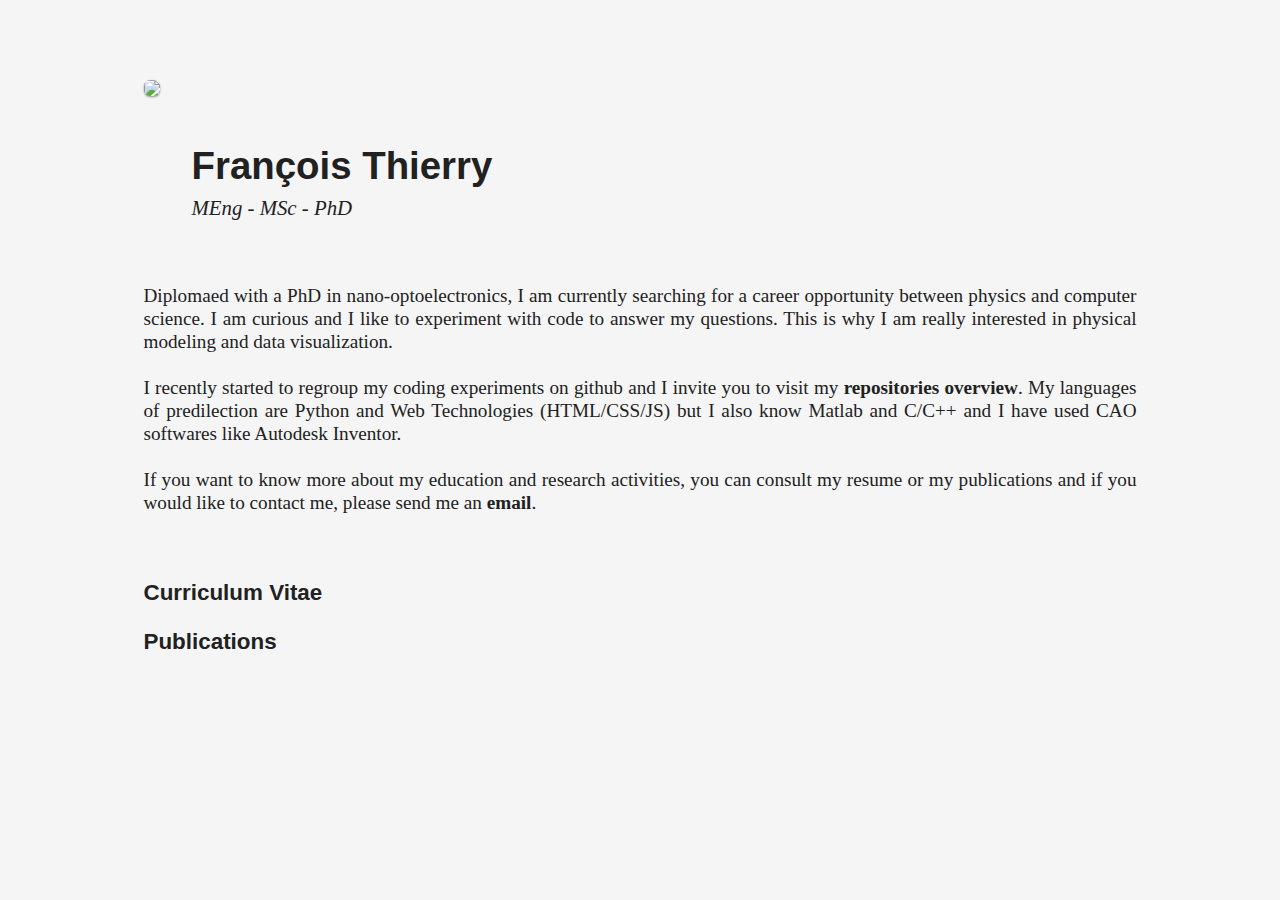
==== commit 59ae8af1: "moved publications folder into about-me repository, addition of the last paper" ====
--- a/index.html
+++ b/index.html
@@ -32,11 +32,11 @@
     <div class="column-12">
 
       <p>
-      Diplomaed with a PhD in nano-optoelectronics, I am currently searching for a postdoctoral opportunity between physics and computer science. I am curious and I like to experiment with code to answer my questions. This is why I am really interested in physical modelization and data visualization.
+      Diplomaed with a PhD in nano-optoelectronics, I am currently searching for a career opportunity between physics and computer science. I am curious and I like to experiment with code to answer my questions. This is why I am really interested in physical modeling and data visualization.
       </p>
 
       <p>
-      I recently started to regroup my coding experiments on github and I invite you to visit my <a href="https://francois-thierry.github.io">repositories overview</a>. My languages of predilection are Python, LaTex and Web Technologies (HTML/CSS/JS) but I also know Matlab and some C/C++ and I have used CAO softwares like Autodesk Inventor.
+      I recently started to regroup my coding experiments on github and I invite you to visit my <a href="https://francois-thierry.github.io">repositories overview</a>. My languages of predilection are Python and Web Technologies (HTML/CSS/JS) but I also know Matlab and C/C++ and I have used CAO softwares like Autodesk Inventor.
       </p>
 
       <p> If you want to know more about my education and research activities, you can consult my resume or my publications and if you would like to contact me, please send me an
@@ -133,53 +133,50 @@
 
     <div class="publications-content">
       <div id="publications-separator" class="line-separator"></div>
-    </div>
-
-    <div class="publications-content">
-
         <p>          
         You can also consult my <a href="https://www.researchgate.net/profile/Francois_Thierry">ResearchGate profile</a>.
         </p>
 
+
+
       <p>
-        <br>
         <h3>Journal articles</h3>
         <p class="reference">
-          1. F. Thierry, J. Le Rouzo, F. Flory, G. Berginc and L. Escoubas, <i>Fast and reliable approach to calculate energy levels in semiconductor nanostructures</i>, Journal of Nanophotonics, vol. 9, no.1, 2015. [<a href="http://dx.doi.org/10.1117/1.JNP.9.093080">DOI</a>|<a href="publications/article-ThierryJNP2015.pdf">PDF</a>]
+          1. <b>F. Thierry</b>, J. Le Rouzo, F. Flory, G. Berginc and L. Escoubas, <i>Fast and reliable approach to calculate energy levels in semiconductor nanostructures</i>, Journal of Nanophotonics, vol. 9, no.1, 2015. [<a href="http://dx.doi.org/10.1117/1.JNP.9.093080">DOI</a>|<a href="publications/article-ThierryJNP2015.pdf">PDF</a>]
         </p>
         <p class="reference">
-          2. A. Bou, P. Torchio, D. Barakel, F. Thierry, A. Sangar, P-Y. Thoulon and M. Ricci, <i>Indium tin oxide-free transparent and conductive electrode based on SnOx | Ag | SnOx for organic solar cells</i>, Journal of Applied Physics, vol. 116, 2014. [<a href="http://dx.doi.org/10.1063/1.4886225">DOI</a>|<a href="publications/article-BouJAP2014.pdf">PDF</a>]
+          2. A. Bou, P. Torchio, D. Barakel, <b>F. Thierry</b>, A. Sangar, P-Y. Thoulon and M. Ricci, <i>Indium tin oxide-free transparent and conductive electrode based on SnOx | Ag | SnOx for organic solar cells</i>, Journal of Applied Physics, vol. 116, 2014. [<a href="http://dx.doi.org/10.1063/1.4886225">DOI</a>|<a href="publications/article-BouJAP2014.pdf">PDF</a>]
         </p>
       </p>
       <p>
-        <br>
         <h3>Conference papers</h3>
         <p class="reference">
-          1. F. Thierry, J. Le Rouzo, F. Flory, G. Berginc and L. Escoubas, <i>Optimization of the optical properties of nanostructures through fast numerical approaches</i>, Proceedings of SPIE - The International Society for Optical Engineering, San Diego, United States, 2014. [<a href="http://dx.doi.org/10.1117/12.2061042">DOI</a>|<a href="publications/conference-ThierrySPIE2014.pdf">PDF</a>] - <b>Newport Excellence in Research Award</b>
+          1. J. Le Rouzo, D. Duché, C.M. Ruiz, <b>F. Thierry</b>, M. Carlberg, G. Berginc, M. Pasquinelli, J.J. Simon, L. Escoubas and F. Flory, <i>Characterization and modeling tools for light management in heterogeneous thin film layers</i>, Proceedings of SPIE - The International Society for Optical Engineering, San Diego, United States, 2016. [<a href="http://dx.doi.org/10.1117/12.2237682">DOI</a>|<a href="publications/conference-LeRouzoSPIE2016.pdf">PDF</a>]
         </p>
         <p class="reference">
-          2. A. Bou, P. Torchio, D. Barakel, F. Thierry, P-Y. Thoulon and M. Ricci, <i>Numerical and experimental study of SnOx | Ag | SnOx multilayer as indium-free transparent electrode for organic solar cells</i>, Proceedings of SPIE - The International Society for Optical Engineering, San Francisco, United States, 2014. [<a href="http://dx.doi.org/10.1117/12.2039067">DOI</a>|<a href="publications/conference-BouSPIE2014.pdf">PDF</a>]
+          2. <b>F. Thierry</b>, J. Le Rouzo, F. Flory, G. Berginc and L. Escoubas, <i>Optimization of the optical properties of nanostructures through fast numerical approaches</i>, Proceedings of SPIE - The International Society for Optical Engineering, San Diego, United States, 2014. [<a href="http://dx.doi.org/10.1117/12.2061042">DOI</a>|<a href="publications/conference-ThierrySPIE2014.pdf">PDF</a>] - <b>Newport Excellence in Research Award</b>
+        </p>
+        <p class="reference">
+          3. A. Bou, P. Torchio, D. Barakel, <b>F. Thierry</b>, P-Y. Thoulon and M. Ricci, <i>Numerical and experimental study of SnOx | Ag | SnOx multilayer as indium-free transparent electrode for organic solar cells</i>, Proceedings of SPIE - The International Society for Optical Engineering, San Francisco, United States, 2014. [<a href="http://dx.doi.org/10.1117/12.2039067">DOI</a>|<a href="publications/conference-BouSPIE2014.pdf">PDF</a>]
         </p>
       </p>
       <p>
-        <br>
         <h3>Posters</h3>
         <p class="reference">
-          1. F. Thierry, J. Le Rouzo, F. Flory, G. Berginc and L. Escoubas, <i>Choice of Quantum Dots for Hybrid Solar Cells</i>, Journées des doctorants ED353, Marseille, France, 2015. [<a href="publications/poster-ThierryED2015.pdf">PDF</a>]
+          1. <b>F. Thierry</b>, J. Le Rouzo, F. Flory, G. Berginc and L. Escoubas, <i>Choice of Quantum Dots for Hybrid Solar Cells</i>, Journées des doctorants ED353, Marseille, France, 2015. [<a href="publications/poster-ThierryED2015.pdf">PDF</a>]
         </p>
         <p class="reference">
-          2. F. Thierry, J. Le Rouzo, F. Flory, G. Berginc and L. Escoubas, <i>Optimization of Solar Cells Efficiency, A Quantum Perspective</i>, PVTC - Photovoltaic Technical Conference, Aix-en-Provence, France, 2014. [<a href="publications/poster-ThierryPVTC2014.pdf">PDF</a>] - <b>Best Poster Award</b> (@ Journées de l'IM2NP, 2014, Cassis, France)
+          2. <b>F. Thierry</b>, J. Le Rouzo, F. Flory, G. Berginc and L. Escoubas, <i>Optimization of Solar Cells Efficiency, A Quantum Perspective</i>, PVTC - Photovoltaic Technical Conference, Aix-en-Provence, France, 2014. [<a href="publications/poster-ThierryPVTC2014.pdf">PDF</a>] - <b>Best Poster Award</b> (@ Journées de l'IM2NP, 2014, Cassis, France)
         </p>
       </p>
       <p>
-        <br>
         <h3>Thesis</h3>
         <p class="reference">
-          1. F. Thierry, <i>Etude des Propriétés de Nanoparticules Semiconductrices pour les
+          1. <b>F. Thierry</b>, <i>Etude des Propriétés de Nanoparticules Semiconductrices pour les
           Cellules Solaires Hybrides</i>, PhD Thesis, 2015. [<a href="publications/thesis-PhD.pdf">PDF</a>] - FRENCH
         </p>
         <p class="reference">
-            2. F. Thierry, <i>Foundations of Quantum Mechanics with Single
+            2. <b>F. Thierry</b>, <i>Foundations of Quantum Mechanics with Single
           Photons from Quantum Dots</i>, Master Thesis, 2012. [<a href="publications/thesis-Master.pdf">PDF</a>]
         </p>
       </p>
--- a/main.css
+++ b/main.css
@@ -49,7 +49,7 @@
 }
 
 p { 
-    float: left;
+    /*float: left;*/
     font-family: "adobe-caslon-pro", georgia, serif;
     font-size: 0.9em;
     line-height: 1.2;
@@ -108,7 +108,7 @@
   .column-12 { width: 100%; }
   .wrapper {
     width: 95%;
-    max-width: 1170px;
+    max-width: 1025px;
   }
   h1 {
     font-size: 2em;
--- a/about-me.css
+++ b/about-me.css
@@ -30,7 +30,7 @@
 }
 
 h2 {
-  padding: 0.2em 0;
+  padding: 0.5em 0;
 }
 
 .accordions {
@@ -79,8 +79,8 @@
 }
 
 h3 {
-    margin-top: 0.5em;
-    margin-bottom: 0;
+    margin-top: 0;
+    margin-bottom: 1em;
 }
 
 .reference {
@@ -206,7 +206,7 @@
     content: '';
     position: absolute;
     top: 16px;
-    right: 100%;
+    right: 100.3%;
     height: 0;
     width: 0;
     border: 7px solid transparent;
@@ -287,7 +287,7 @@
   }
   .cd-timeline-content::before {
     top: 24px;
-    left: 100%;
+    left: 100.5%;
     border-color: transparent;
     /*border-left-color: white;*/
   }
@@ -316,7 +316,7 @@
   .cd-timeline-block:nth-child(even) .cd-timeline-content::before {
     top: 24px;
     left: auto;
-    right: 100%;
+    right: 100.5%;
     /*border-color: transparent;*/
     /*border-right-color: white;*/
   }
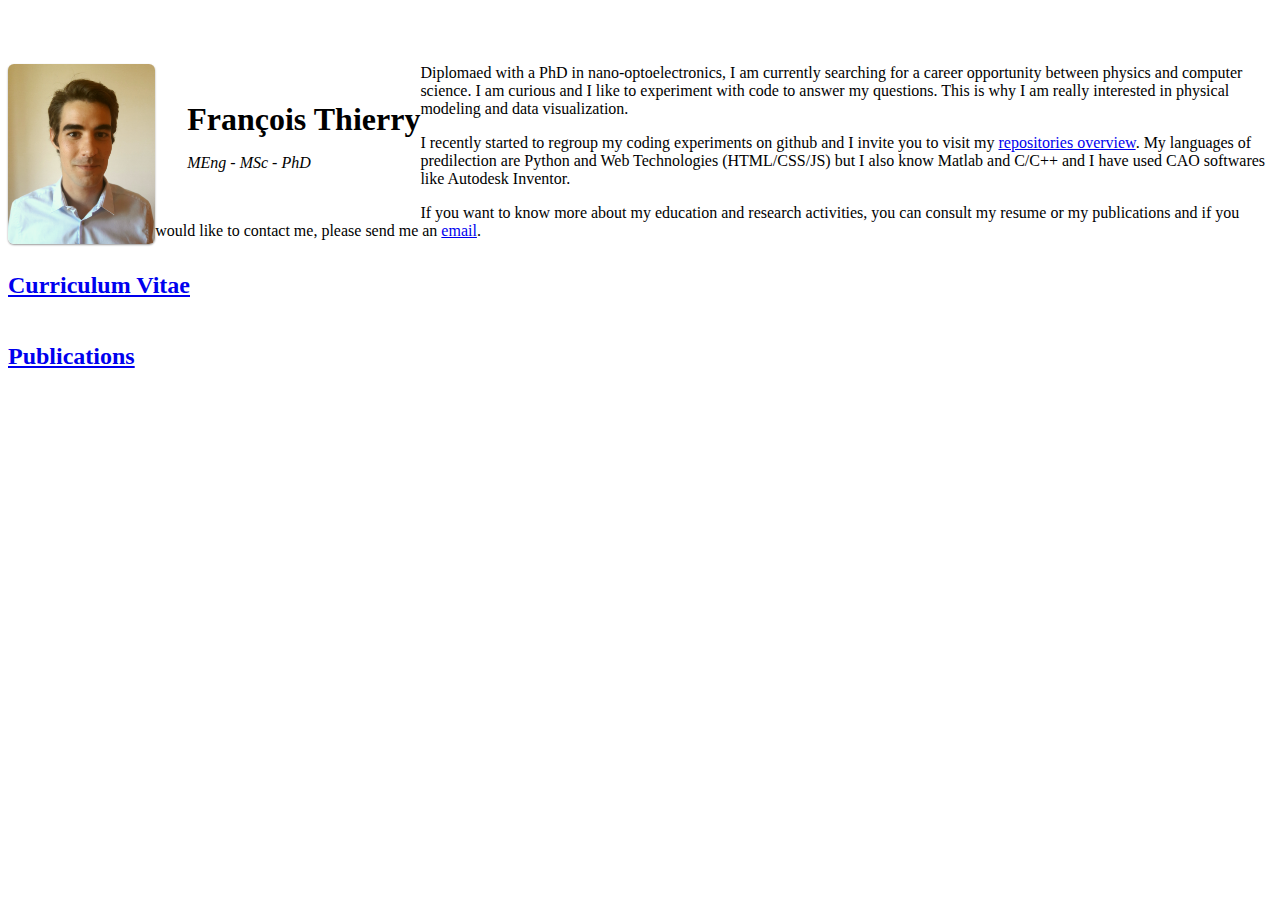
==== commit 7e5769c8: "new website structure" ====
--- a/index.html
+++ b/index.html
@@ -3,11 +3,13 @@
 <html lang="en"class="no-js">
 <head>
   <meta charset="UTF-8">
-  <meta name="viewport"content="width=device-width, initial-scale=1">
+  <meta name="viewport" content="width=device-width, initial-scale=1">
   <title>François Thierry</title>
 
-  <link rel="stylesheet" href="main.css">
+  <link rel="stylesheet" href="../main.css">
   <link rel="stylesheet" href="about-me.css">
+
+  <script src="../external/jquery-3.1.0.min.js"></script>
 
 </head>
 <body>
@@ -19,7 +21,7 @@
 
   <div class="row title">
     <div class="column-12">
-        <img src="photo.jpg">
+        <img src="photo.png">
         <div id="title">        
           <h1>François Thierry</h1>
           <i>MEng - MSc - PhD</i>
@@ -191,8 +193,36 @@
   
     </div>
 </div>
-  <script src="external/jquery-3.1.0.min.js"></script>
-  <script src="about-me.js"></script>
+  <script type="text/javascript">
+  
+    $("#CV-link.box-toggle").on('click', function () {
+      if ($('div.publications-content').hasClass('active')) {
+        $('div.publications-content').slideToggle(800);
+        $('div.publications-content').removeClass('active');
+      }
+        $('div.CV-content').slideToggle(1000);
+        $('html, body').animate({scrollTop:$("#CV-link").offset().top+4}, 1000);
+        if ($('div.CV-content').hasClass('active')) {
+        $('div.CV-content').removeClass('active');
+      } else {
+        $('div.CV-content').addClass('active');
+      }
+    });
+
+    $("#publications-link.publications-toggle").on('click', function () {
+      if ($('div.CV-content').hasClass('active')) {
+        $('div.CV-content').slideToggle(800);
+        $('div.CV-content').removeClass('active');
+      }
+        $('div.publications-content').slideToggle(1000);
+      $('html, body').animate({scrollTop:$("#publications-link").offset().top+4}, 1000);
+        if ($('div.publications-content').hasClass('active')) {
+        $('div.publications-content').removeClass('active');
+      } else {
+        $('div.publications-content').addClass('active');
+      }
+    });
+  </script>
 
 </body>
 </html>--- a/about-me.css
+++ b/about-me.css
@@ -29,12 +29,20 @@
   margin-top: 1em;
 }
 
+.title h1 {
+  margin-bottom: 0.5em;
+}
+
 h2 {
   padding: 0.5em 0;
 }
 
 .accordions {
   margin-bottom: 3em;
+}
+
+a, i, b {
+  background: transparent;
 }
 
 /*///////////////////////////////////////////////////////////////////////////*/
@@ -159,6 +167,9 @@
   padding: 1em;
   box-shadow: 3px 4px 0 #d7e4ed;
 }
+.cd-timeline-content > * {
+  background: white;
+}
 .cd-timeline-content:after {
   content: "";
   display: table;
@@ -177,24 +188,36 @@
 /*                                                       Responsive Section  */
 /*///////////////////////////////////////////////////////////////////////////*/
 
+@media (min-width:481px) {
+  .title {
+    margin-top: 3em;
+    margin-bottom: 2em;
+  }
+  #title {
+    /*margin-top: 3em;*/
+    margin-bottom: 2em;
+  }
+}
+
 @media (min-width:641px) { 
   img {
     float: left;
+    display: inline;
+    vertical-align:bottom;
     max-height: 180px;
     -webkit-border-radius: 6px;
     -moz-border-radius: 6px;
     border-radius: 6px;
   }
-  .title {
-    margin-bottom: 2em;
-    margin-top: 2em;
+  .title h1 {
+    margin-bottom: 0.5em;
   }
   #title {
     float: left;
     text-align: left;
     margin-left: 2em;
-    margin-bottom: 1em;
-    margin-top: 4em;
+/*    margin-bottom: 1em;
+    margin-top: 4em;*/
   }
   #cd-timeline::before {
     display: block;
@@ -215,8 +238,9 @@
   .cd-timeline-content {
     margin-left: 60px;
   }
-  .reference, .reference i {
+  i {
     font-size: 1em;
+    background: transparent;
   }
 }
 
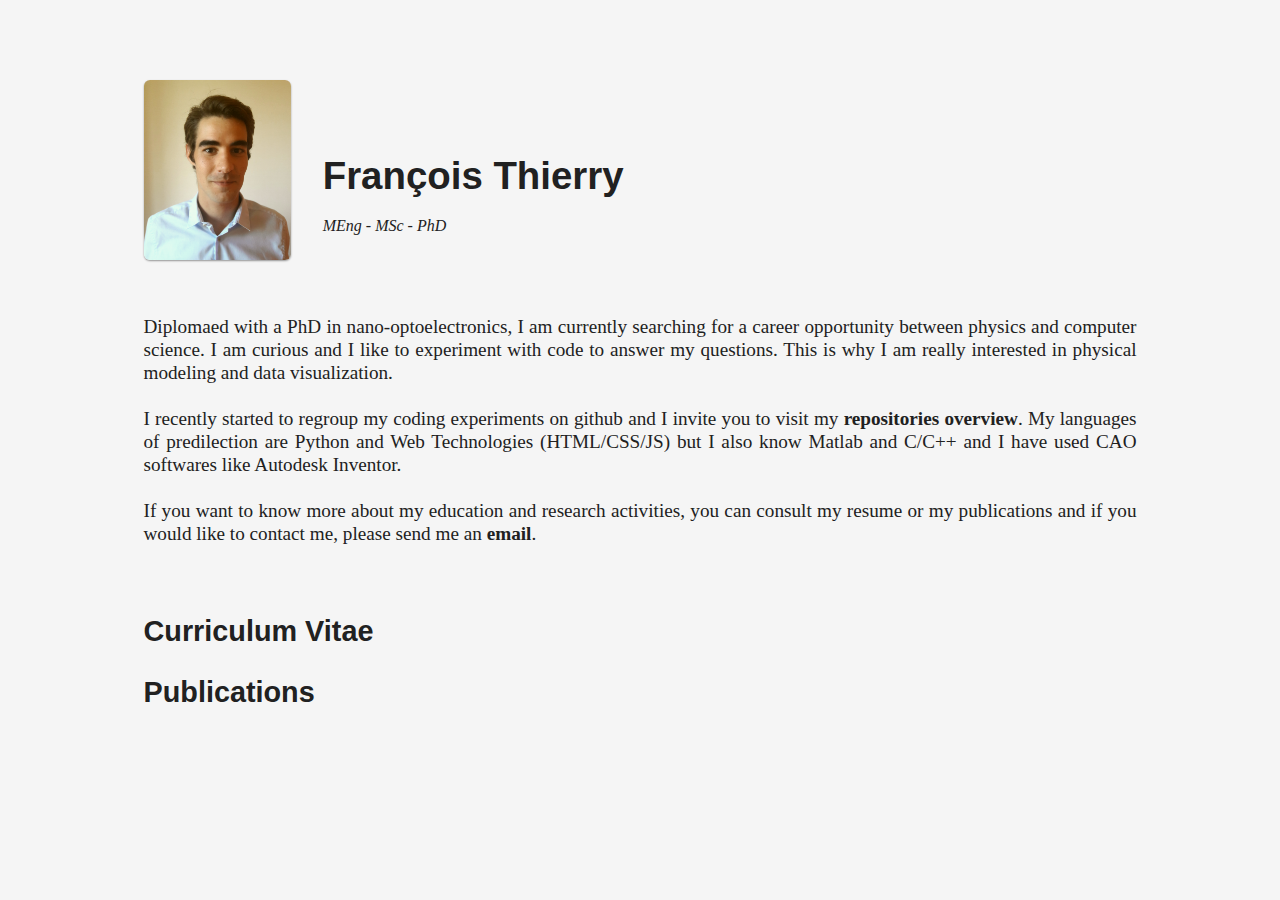
==== commit 6d4b9cdd: "explicit assets" ====
--- a/index.html
+++ b/index.html
@@ -6,10 +6,10 @@
   <meta name="viewport" content="width=device-width, initial-scale=1">
   <title>François Thierry</title>
 
-  <link rel="stylesheet" href="../main.css">
+  <link rel="stylesheet" href="assets/main.css">
   <link rel="stylesheet" href="about-me.css">
 
-  <script src="../external/jquery-3.1.0.min.js"></script>
+  <script src="assets/external/jquery-3.1.0.min.js"></script>
 
 </head>
 <body>
--- a/assets/main.css
+++ b/assets/main.css
@@ -0,0 +1,479 @@
+/*///////////////////////////////////////////////////////////////////////////*/
+/*                                                           Primary Styles  */
+/*///////////////////////////////////////////////////////////////////////////*/
+
+*,
+*:after,
+*:before {
+    margin: 0;
+    padding: 0;
+    color: #212121;
+    background-color: #F5F5F5;
+    -webkit-font-smoothing: antialiased;
+    -webkit-text-size-adjust: 100%;
+    -webkit-box-sizing: border-box;
+    -moz-box-sizing: border-box;
+    box-sizing: border-box; 
+    -webkit-hyphens: auto;
+   -moz-hyphens: auto;
+    -ms-hyphens: auto;
+        hyphens: auto;
+    }
+
+img {
+/*    width: 100%;
+    height: auto !important;*/
+    max-width:100%;
+max-height:100%;
+}
+
+.wrapper {
+    width: 100%;
+    margin: 0 auto;
+    text-align: left;
+}
+
+.wrapper:after,
+.row:after {
+      content: "";
+      display: table;
+      clear: both;
+
+      }
+     
+[class*='column-'] {
+    /*float: left;*/
+    position: relative;
+    padding: 1em;
+    width: 100%;
+    min-height: 1px;
+    /*margin-bottom: 1em;*/
+    text-align: justify;
+    margin: 0 auto;
+    }
+
+a {
+    text-decoration: none;
+    color: #212121;
+    font-weight: bold;
+    outline: none;
+}
+
+p { 
+    /*float: left;*/
+    font-family: "adobe-caslon-pro", georgia, serif;
+    font-size: 0.9em;
+    line-height: 1.2;
+    margin-bottom: 1.2em;
+}
+
+h1 {
+    font-family: "PT Sans", sans-serif;
+    margin-top: 1.5em;
+    margin-bottom: 1em;
+    font-size: 1.5em;
+}
+
+h2 {
+    font-family: "PT Sans", sans-serif;
+    /*margin-top: 1em;*/
+    font-size: 1.4em;
+}
+
+h3 {
+  font-family: "PT Sans", sans-serif;
+  margin-top: 1em;
+  margin-bottom: 1em;
+  font-size: 1.1em;
+}
+
+.row.plot {
+    background: #fff;
+    border-radius: 2px;
+    display: inline-block;
+    box-shadow: 0 3px 6px rgba(0,0,0,0.16), 0 3px 6px rgba(0,0,0,0.23);
+    margin-bottom: 0.8em;
+    margin-top: 1em;
+    width: 100%;
+}
+
+.row.plot > * {
+    /*float: left;*/
+    background-color: white;
+    margin-bottom: 0;
+    text-align: center;
+}
+
+.row.plot p {
+    background-color: white;
+    font-size: 0.8em;
+    margin: 0;
+}
+
+.round-button{
+  float: right;
+  transform: translate(-10px, 30px);
+  z-index: 1;
+  width:40px;
+  height:40px;
+  border-radius:100%;
+  background:#F5F5F5;
+  border:none;
+  box-shadow: 0 3px 6px rgba(0,0,0,0.16), 0 3px 6px rgba(0,0,0,0.23);
+  cursor:pointer;
+  outline: none;
+  line-height: 0;
+}
+
+@keyframes ripple-animation {
+    from {
+      transform: scale(1);
+      opacity: 0.4;
+    }
+    to {
+      transform: scale(100);
+      opacity: 0;
+    }
+}
+
+.header, .footer {
+  min-height: 2em;
+}
+
+/*///////////////////////////////////////////////////////////////////////////*/
+/*                                                  Material Design Formular */
+/*                                     http://codepen.io/jonnitto/pen/OVmvPB */
+/*///////////////////////////////////////////////////////////////////////////*/
+
+/*fieldset {
+  margin: 0 0 2em;
+  padding: 0;
+  border: none;
+}*/
+
+.form-group {
+  position: relative;
+  margin: 2.25em auto;
+}
+
+.form-inline > .form-group,
+.form-inline > .btn {
+  display: inline-block;
+  margin-bottom: 0;
+}
+
+.form-group input {
+  /*height: 1.9rem;*/
+}
+.form-group textarea {
+  resize: none;
+}
+.form-group select {
+  width: 100%;
+  /*font-size: 2em;*/
+  /*height: 1.6rem;*/
+  padding: 0.125rem 0.125rem 0.0625rem;
+  background: none;
+  border: none;
+  /*line-height: 1.6;*/
+  box-shadow: none;
+}
+.form-group .control-label {
+  position: absolute;
+  bottom: 0.25rem;
+  background: transparent;
+  pointer-events: none;
+  padding-left: 0.125rem;
+  z-index: 1;
+  color: #212121;
+  font-size: 1.5em;
+  /*font-weight: normal;*/
+  font-weight: bold;
+  -webkit-transition: all 0.28s ease;
+  transition: all 0.28s ease;
+}
+.form-group .bar {
+  position: relative;
+  border-bottom: 0.0625rem solid #999;
+  display: block;
+}
+.form-group .bar::before {
+  content: '';
+  height: 0.125rem;
+  width: 0;
+  left: 50%;
+  bottom: -0.0625rem;
+  position: absolute;
+  background: #212121;
+  -webkit-transition: left 0.28s ease, width 0.28s ease;
+  transition: left 0.28s ease, width 0.28s ease;
+  z-index: 2;
+}
+.form-group input,
+.form-group textarea {
+  display: block;
+  background: none;
+  padding: 0;
+  /*font-size: 1rem;*/
+  border-width: 0;
+  border-color: transparent;
+  line-height: 2em;
+  width: 100%;
+  color: transparent;
+  -webkit-transition: all 0.28s ease;
+  transition: all 0.28s ease;
+  box-shadow: none;
+}
+.form-group input[type="file"] {
+  line-height: 1;
+}
+.form-group input[type="file"] ~ .bar {
+  display: none;
+}
+.form-group select,
+.form-group input:focus,
+.form-group input:valid,
+.form-group input.form-file,
+.form-group input.has-value,
+.form-group textarea:focus,
+.form-group textarea:valid,
+.form-group textarea.form-file,
+.form-group textarea.has-value {
+  font-weight: bold;
+  color: #212121;
+  font-size: 1.5em;
+}
+.form-group select,
+.form-group input:focus{
+  font-weight: normal;
+}
+.form-group select ~ .control-label,
+.form-group input:focus ~ .control-label,
+.form-group input:valid ~ .control-label,
+.form-group input.form-file ~ .control-label,
+.form-group input.has-value ~ .control-label,
+.form-group textarea:focus ~ .control-label,
+.form-group textarea:valid ~ .control-label,
+.form-group textarea.form-file ~ .control-label,
+.form-group textarea.has-value ~ .control-label {
+  font-size: 1em;
+  /*color: #212121;*/
+  font-weight: normal;
+  top: -1rem;
+  left: 0;
+}
+.form-group select:focus,
+.form-group input:focus,
+.form-group textarea:focus {
+  outline: none;
+}
+.form-group select:focus ~ .control-label,
+.form-group input:focus ~ .control-label,
+.form-group textarea:focus ~ .control-label {
+  color: #212121;
+  font-weight: bold;
+}
+.form-group select:focus ~ .bar::before,
+.form-group input:focus ~ .bar::before,
+.form-group textarea:focus ~ .bar::before {
+  width: 100%;
+  left: 0;
+}
+
+.button {
+  position: relative;
+  background: currentColor;
+  border: 1px solid currentColor;
+  font-size: 1.1rem;
+  color: #4f93ce;
+  margin: 3rem 0;
+  padding: 0.75rem 3rem;
+  cursor: pointer;
+  -webkit-transition: background-color 0.28s ease, color 0.28s ease, box-shadow 0.28s ease;
+  transition: background-color 0.28s ease, color 0.28s ease, box-shadow 0.28s ease;
+  overflow: hidden;
+  box-shadow: 0 2px 2px 0 rgba(0, 0, 0, 0.14), 0 3px 1px -2px rgba(0, 0, 0, 0.2), 0 1px 5px 0 rgba(0, 0, 0, 0.12);
+}
+.button span {
+  color: #fff;
+  background: none;
+  position: relative;
+  z-index: 1;
+}
+.button::before {
+  content: '';
+  position: absolute;
+  background: #071017;
+  border: 50vh solid #1d4567;
+  width: 30vh;
+  height: 30vh;
+  border-radius: 50%;
+  display: block;
+  top: 50%;
+  left: 50%;
+  z-index: 0;
+  opacity: 1;
+  -webkit-transform: translate(-50%, -50%) scale(0);
+          transform: translate(-50%, -50%) scale(0);
+}
+.button:hover {
+  color: #337ab7;
+  box-shadow: 0 6px 10px 0 rgba(0, 0, 0, 0.14), 0 1px 18px 0 rgba(0, 0, 0, 0.12), 0 3px 5px -1px rgba(0, 0, 0, 0.2);
+}
+
+
+/*///////////////////////////////////////////////////////////////////////////*/
+/*                                                     Pure CSS Modal Window */
+/*                                     https://codepen.io/maccadb7/pen/nbHEg */
+/*///////////////////////////////////////////////////////////////////////////*/
+
+.btn-close {
+  color: #aaaaaa;
+  font-size: 30px;
+  text-decoration: none;
+  position: absolute;
+  right: 5px;
+  top: 0;
+  z-index: 12;
+}
+.btn-close:hover {
+  color: #919191;
+}
+.modal:before {
+  content: "";
+  background: rgba(0, 0, 0, 0.6);
+  position: fixed;
+  top: 0;
+  left: 0;
+  right: 0;
+  bottom: 0;
+  z-index: 10;
+  visibility: hidden;
+  opacity: 0;
+  transition: visibility 0.5s, opacity 0.5s linear;
+}
+.modal {
+  position: relative;
+}
+.modal:target:before {
+  visibility: visible;
+  opacity: 1;
+}
+.modal:target .modal-dialog {
+  -webkit-transform: translateY(0);
+  -ms-transform: translateY(0);
+  transform: translateY(0);
+  top: 1em;
+  /*left: 1em;*/
+  /*overflow: auto;*/
+  /*margin-right: -100px;*/
+  /*padding-right: -100px;*/
+}
+.modal-dialog {
+  background: #F5F5F5;
+  border: #333333 solid 1px;
+  border-radius: 5px;
+  /*padding-right: 5em;*/
+  position: absolute !important;
+  /*left: 50%;*/
+  /*margin: 0 auto;*/
+  top: -100%;
+  z-index: 11;
+  /*width: 90%;*/
+  max-width: 1281px;
+  /*max-width: calc(100vw - 3em);*/
+  /*max-height: calc(100vh - 2em);*/
+  /*overflow-y: auto;*/
+  -webkit-transform: translateY(-100%);
+  -ms-transform: translateY(-100%);
+  transform: translateY(-100%);
+  -webkit-transition: -webkit-transform 0.3s ease-out;
+  -moz-transition: -moz-transform 0.3s ease-out;
+  -o-transition: -o-transform 0.3s ease-out;
+  transition: transform 0.3s ease-out;
+
+}
+/*ADDED TO STOP SCROLLING TO TOP*/
+#close {
+  display: none;
+}
+
+
+/*///////////////////////////////////////////////////////////////////////////*/
+/*                                                       Responsive Section  */
+/*///////////////////////////////////////////////////////////////////////////*/
+
+/* smartphones, iPhone, portrait 480x320 phones */
+@media (min-width:320px) { 
+  h1 {font-size: 1.6em;}
+  h2 {font-size: 1.5em;}
+  i {
+    font-size: 1.1em;
+  }
+  p {
+    font-size: 1em;
+  }
+}
+/* portrait e-readers (Nook/Kindle), smaller tablets @ 600 or @ 640 wide. */
+@media (min-width:481px) { 
+  .column-1 { width: 8.33333%; }
+  .column-2 { width: 16.66667%; }   
+  .column-3 { width: 25%; }   
+  .column-4 { width: 33.33333%; }   
+  .column-5 { width: 41.66667%; }   
+  .column-6 { width: 50%; }   
+  .column-7 { width: 58.33333%; }   
+  .column-8 { width: 66.66667%; }   
+  .column-9 { width: 75%; }   
+  .column-10 { width: 83.33333%; }   
+  .column-11 { width: 91.66667%; }   
+  .column-12 { width: 100%; }
+  .wrapper {
+    width: 95%;
+    max-width: 1025px;
+  }
+  h1 {
+    font-size: 2em;
+  }
+  h2 {font-size: 1.8em;}
+  i {
+    font-size: 1.3em;
+  }
+  p {
+    font-size: 1.1em;
+  }
+  .header, .footer {
+    min-height: 4em;
+  }
+}
+/* portrait tablets, portrait iPad, landscape e-readers, landscape 800x480 or 854x480 phones */
+@media (min-width:641px) { 
+  h1 {
+    font-size: 2.2em;
+  }
+  h3 {
+    font-size: 1.3em;
+  }
+  .header, .footer {
+    min-height: 5em;
+  }
+}
+/* tablet, landscape iPad, lo-res laptops ands desktops */
+@media (min-width:961px) {
+  h3 {
+    font-size: 1.4em;
+  }
+}
+/* big landscape tablets, laptops, and desktops */
+@media (min-width:1025px) {
+  h1 {
+    font-size: 2.4em;
+  }
+  p {
+    font-size: 1.2em;
+  }
+
+}
+/* hi-res laptops and desktops */
+@media (min-width:1281px) { 
+}--- a/about-me.css
+++ b/about-me.css
@@ -180,6 +180,7 @@
   /*float: left;*/
   padding: .8em 0;
   opacity: .7;
+  background: transparent;
 }
 
 
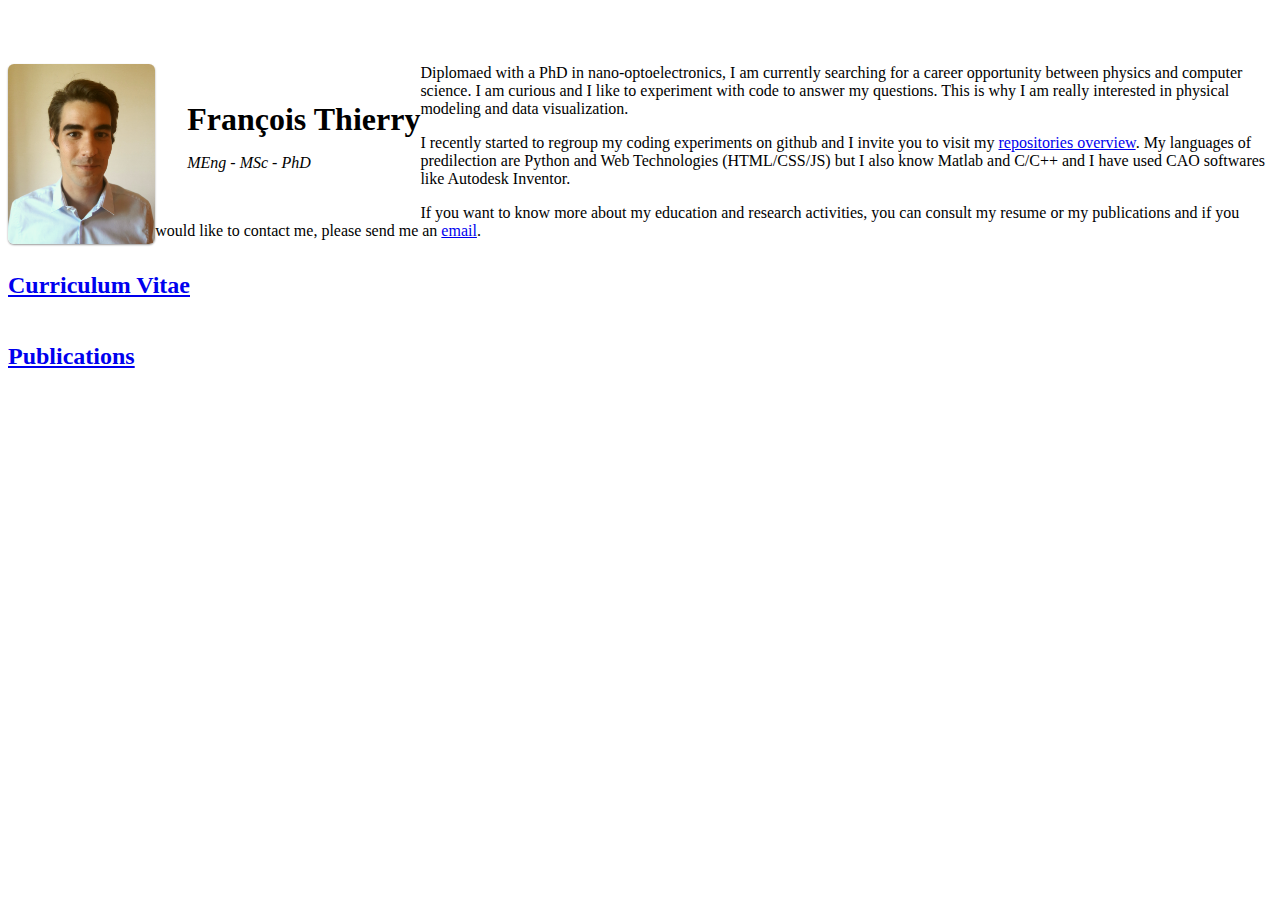
==== commit c7a52af1: "common assets" ====
--- a/index.html
+++ b/index.html
@@ -6,10 +6,10 @@
   <meta name="viewport" content="width=device-width, initial-scale=1">
   <title>François Thierry</title>
 
-  <link rel="stylesheet" href="assets/main.css">
+  <link rel="stylesheet" href="../assets/main.css">
   <link rel="stylesheet" href="about-me.css">
 
-  <script src="assets/external/jquery-3.1.0.min.js"></script>
+  <script src="../assets/external/jquery-3.1.0.min.js"></script>
 
 </head>
 <body>
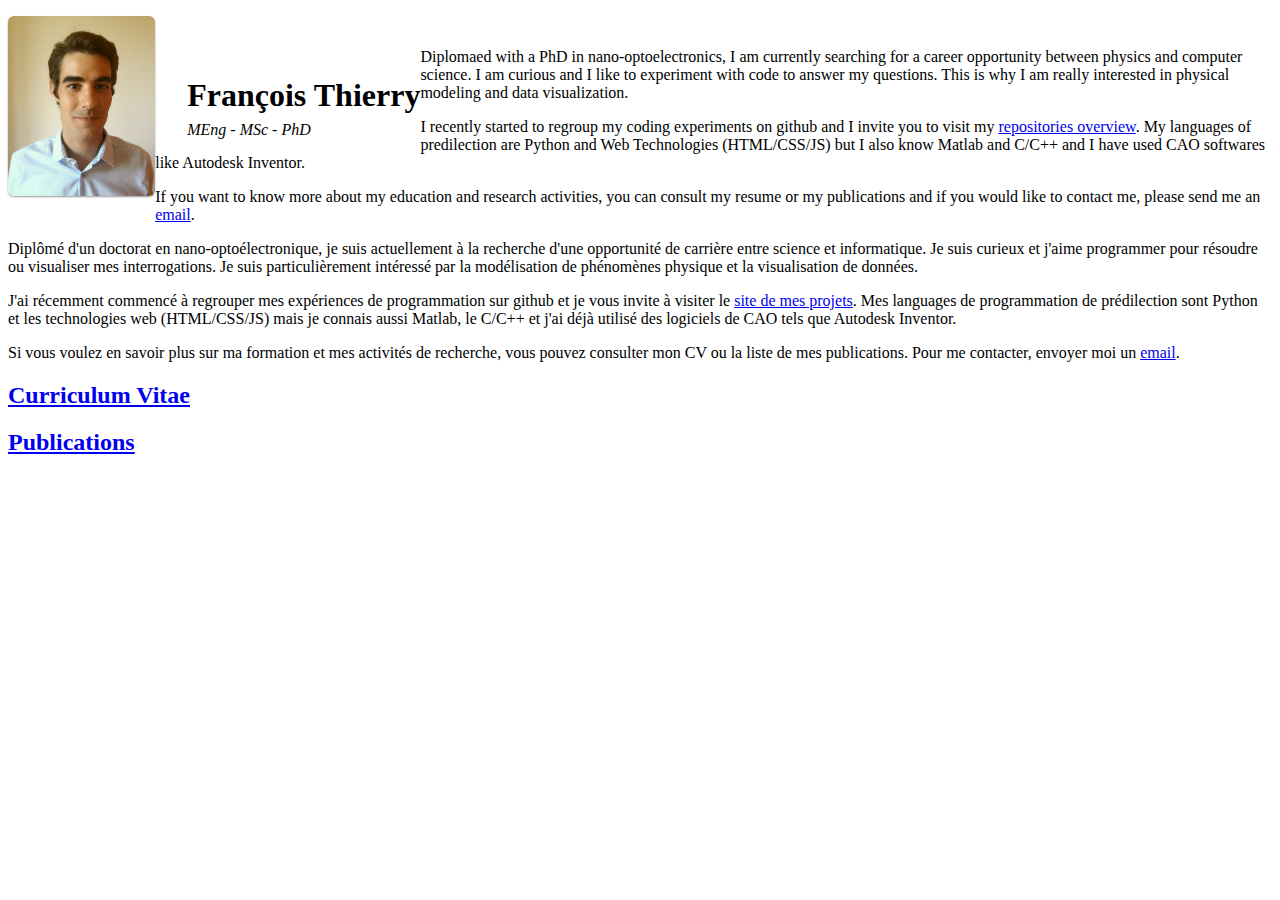
==== commit 1fb587ee: "almost finished, added french version" ====
--- a/index.html
+++ b/index.html
@@ -14,15 +14,15 @@
 </head>
 <body>
 <div class="wrapper">
-
+<div class="header"></div>
 <!-- -------------------------------------------------------------------------------- -->
 <!-- -- ABOUT ME                                                                   -- -->
 <!-- -------------------------------------------------------------------------------- -->
 
-  <div class="row title">
+  <div class="row" id="title">
     <div class="column-12">
         <img src="photo.png">
-        <div id="title">        
+        <div class="title">        
           <h1>François Thierry</h1>
           <i>MEng - MSc - PhD</i>
         </div>
@@ -31,7 +31,7 @@
 
 
   <div class="row">
-    <div class="column-12">
+    <div class="column-12 EN">
 
       <p>
       Diplomaed with a PhD in nano-optoelectronics, I am currently searching for a career opportunity between physics and computer science. I am curious and I like to experiment with code to answer my questions. This is why I am really interested in physical modeling and data visualization.
@@ -45,154 +45,246 @@
       <a href="mailto:francois.thierry.github@gmail.com">email</a>.</p>
       
     </div>
+    <div class="column-12 FR">
+
+      <p>
+      Diplômé d'un doctorat en nano-optoélectronique, je suis actuellement à la recherche d'une opportunité de carrière entre science et informatique. Je suis curieux et j'aime programmer pour résoudre ou visualiser mes interrogations. Je suis particulièrement intéressé par la modélisation de phénomènes physique et la visualisation de données.
+      </p>
+
+      <p>
+      J'ai récemment commencé à regrouper mes expériences de programmation sur github et je vous invite à visiter le <a href="https://francois-thierry.github.io">site de mes projets</a>. Mes languages de programmation de prédilection sont Python et les technologies web (HTML/CSS/JS) mais je connais aussi Matlab, le C/C++ et j'ai déjà utilisé des logiciels de CAO tels que Autodesk Inventor.
+      </p>
+
+      <p>
+      Si vous voulez en savoir plus sur ma formation et mes activités de recherche, vous pouvez consulter mon CV ou la liste de mes publications. Pour me contacter, envoyer moi un <a href="mailto:francois.thierry.github@gmail.com">email</a>.
+      </p>
+      
+    </div>
 
   </div>
+</div>
 
 
 <!-- -------------------------------------------------------------------------------- -->
 <!-- -- CURRICULUM VITAE                                                           -- -->
 <!-- -------------------------------------------------------------------------------- -->
-<div class="row accordions">
-  <div class="column-12">
-
+
+<div class="row">
+
+    <div class="wrapper column-12" style="text-align:left;">
     <a id="CV-link" class="box-toggle fl" href="#CV-link">
       <h2>Curriculum Vitae</h2>
     </a>
 
   <div class="CV-content">
-    <div id="CV-separator" class="line-separator"></div>
+    <div id="CV-separator" class="line-separator" style="margin-bottom:0;margin-top:1em;"></div>
   </div>
-
-  <div id="cd-timeline" class="CV-content">
+</div>
+
+  <div id="cd-timeline" class="wrapper column-12 CV-content">
 
     <div class="cd-timeline-block">
-      <div class="cd-timeline-img PhD">
-        <!-- <img src="img/cd-icon-movie.svg" alt="Movie"> -->
-      </div> <!-- cd-timeline-img -->
-
-      <div class="cd-timeline-content PhD" style="border:2px solid #C03B44;">
+      <div class="cd-timeline-img PhD"></div>
+      <div class="cd-timeline-content PhD EN" style="border:2px solid #C03B44;">
         <span class="cd-date">2012 - 2015</span>
         <h2>Doctoral Thesis</h2>
-        <p>I obtained a governmental grant with teaching position at the Aix-Marseille University in France. I conducted my PhD research at the Materials, Microelectronics and Nanosciences
-Institute of Provence (IM2NP) in the Optoelectronics and Photovoltaics (OPTOPV) Team under the supervision of Pr. F. Flory and Dr. J. Le Rouzo. 
-<br>
-The main goals of my research were to calculate the unique properties of quantum nanostructures and to study the optical properties of hybrid organic-inorganic thin-films. I defended on <b>December 14th 2015</b> with the title <b>Study of semiconductor nanoparticles properties for hybrid solar cells</b>. </p>
-      </div> <!-- cd-timeline-content -->
-    </div> <!-- cd-timeline-block -->
+        <p>I obtained a governmental grant with teaching position at the Aix-Marseille University in France. I conducted my PhD research at the <a href="http://www.im2np.fr/english/index.html">Materials, Microelectronics and Nanosciences Institute of Provence (IM2NP)</a> in the Optoelectronics and Photovoltaics (OPTOPV) Team. 
+        <br><br>
+        The main goals of my research were to calculate the unique properties of quantum nanostructures and to study the optical properties of hybrid organic-inorganic thin-films. I defended on December 14th 2015 with the title <b>Study of semiconductor nanoparticles properties for hybrid solar cells</b>. </p>
+      </div>
+      <div class="cd-timeline-content PhD FR" style="border:2px solid #C03B44;">
+        <span class="cd-date">2012 - 2015</span>
+        <h2>Thèse de Doctorat</h2>
+        <p>J'ai obtenu une bourse gouvernementale (MESR) avec mission d'enseignement (CME) à l'université d'Aix-Marseille. J'ai mené mes travaux de recherche au sein de <a href="http://www.im2np.fr/">l'Institut Matériaux Microélectronique Nanosciences de Provence (IM2NP)</a> dans <a href="http://www.im2np.fr/recherche/equipes/optopv.html">l'équipe Optoélectronique et Photovoltaïque (OPTO-PV)</a>.
+        <br><br>
+        Lors de ma thèse j'ai principalement calculé les propriétés particulières des nanostructures quantiques et étudié les propriétés optiques des couches minces hybrides organique-(nano)inorganique. J'ai soutenu le 14 décembre 2015 avec pour titre <b>Etude des propriétés des nanoparticules semiconductrices pour les cellules solaires hybrides</b>.
+        </p>
+      </div> 
+    </div>
 
     <div class="cd-timeline-block">
       <div class="cd-timeline-img Master"></div>
-      <div class="cd-timeline-content Master" style="border:2px solid #F0CA45;">
+      <div class="cd-timeline-content Master EN" style="border:2px solid #F0CA45;">
         <span class="cd-date">2009 - 2012</span>
         <h2>Master of Engineering & Master of Science</h2>
         <p>
           In fall 2009, I started a <a href="http://www.utt.fr/en/education/engineering-degree/materials-science-and-technology.html">Master of Engineering in Material Science and Technology</a> at the <a href="http://www.utt.fr/en/index.html">University of Technology of Troyes (UTT)</a>. 
           <br><br>
-          For this formation I spent 6 months in 2010 conducting an R&D Internship with the title <i>Characterization and Optimization of a Novel All Electronic Terahertz System</i> at the <a href="http://www.ipm.fraunhofer.de/en.html">Fraunhofer Institute for Physical Measurement Techniques (IPM)</a>. The goal of the project was to use and optimize the new non-destructive THz imaging system, but I also developed an hyperspectral image processing software using Matlab.
-          <br><br>
-          In 2011 I followed simultaneously the Master of Science in Optics and Nanotechnology in the course of a double diploma from the UTT.
-          <br><br>
-          In 2012, to conclude my Master Degrees, I went to Innsbrück Unniversity in Austria for a 6 months Research Internship where I performed slit experiments with single photon sources (non-linear crystal and quantum dots) in order to test Born's law.
+          For this formation I spent 6 months in 2010 conducting an R&D Internship  at the <a href="http://www.ipm.fraunhofer.de/en.html">Fraunhöfer Institute for Physical Measurement Techniques (IPM)</a>. The goal of the project was to use and optimize the new non-destructive THz imaging system, but I also developed an hyperspectral image processing software using Matlab.
+          <br><br>
+          In 2011 I followed simultaneously the <a href="http://www.utt.fr/en/education/master-of-science/optics-and-nanotechnology.html">Master of Science in Optics and Nanotechnology</a> in the course of a double diploma from the UTT.
+          <br><br>
+          In 2012, to conclude my Master Degrees, I went to the <a href="https://www.uibk.ac.at/exphys/photonik/">Photonics Group at the Innsbrück Unniversity</a> in Austria for a 6 months Research Internship where I performed slits quantum experiments with single photon sources (non-linear crystal and quantum dots) in order to test Born's law.
+        </p>
+      </div>
+      <div class="cd-timeline-content Master FR" style="border:2px solid #F0CA45;">
+        <span class="cd-date">2009 - 2012</span>
+        <h2>Diplôme d'Ingénieur & Master</h2>
+        <p>
+          A la rentrée 2009, j'ai intégré la branche <a href="http://www.utt.fr/fr/formation/formations-d-ingenieur/materiaux---technologie-et-economie.html">Matériaux: Technologie et Economie (MTE)</a> de <a href="http://www.utt.fr/fr/index.html">l'Université de Technologie de Troyes (UTT)</a>.
+          <br><br>
+          Au cours de cette formation j'ai passé 6 mois en 2010 en stage R&D à <a href="http://www.ipm.fraunhofer.de/en.html">l'Institut Fraunhöfer des Mesures Techniques (IPM)</a> en Allemagne. Pour ce projet j'ai testé et optimisé un nouveau système THz de mesures non-destructives. J'ai également développé un logiciel de traitement d'image hyperspectrale avec Matlab pour visualiser les mesures.
+          <br><br>
+          En 2011 j'ai eu l'opportunité de suivre le master <a href="http://www.utt.fr/fr/formation/master-en-sciences--technologies---sante/specialite-ont.html">Optique et Nanotechnologies (ONT)</a> en parallèle de mon cursus Ingénieur dans le cadre d'un double-diplôme de l'UTT.
+          <br><br>
+          Pour conclure mes Masters j'ai réalisé un stage de recherche d'un semestre dans <a href="https://www.uibk.ac.at/exphys/photonik/">l'Equipe Photonique de l'université d'Innsbrück</a> en Autriche. J'y ai réalisé des expériences quantiques de fentes avec des sources de photon unique (une que j'ai construite avec un cristal non-linéaire et une boîte quantique isolé). Ces expériences permettaient de tester la limite de validité de la loi de Born.
         </p>
       </div>
     </div>
 
     <div class="cd-timeline-block">
       <div class="cd-timeline-img DUT"></div>
-      <div class="cd-timeline-content DUT" style="border:2px solid #75CE66;">
+      <div class="cd-timeline-content DUT EN" style="border:2px solid #75CE66;">
         <span class="cd-date">2007 - 2009</span>
         <h2>DUT (Technology Degree)</h2>
         <p>
-          I spent two years preparing my technical degree and I went to the LERM.
+          I spent two years preparing my technical degree in Material Science at the <a href="http://international.univ-tours.fr/admissions-courses/university-institute-of-technology--276378.kjsp?RH=1324238796427">IUT in Blois</a> and I went to the <a href="http://en.lerm.fr/lerm-company-evidences-of-time-lerm.html">LERM</a> to conduct my diploma internship (3 months) where I studied durability indicators in concrete and characterized a new test method based on water permeability.
+        </p>
+      </div>
+      <div class="cd-timeline-content DUT FR" style="border:2px solid #75CE66;">
+        <span class="cd-date">2007 - 2009</span>
+        <h2>DUT</h2>
+        <p>
+          J'ai suivi le cursus de <a href="http://iut-blois.univ-tours.fr/formations/science-et-genie-des-materiaux-92466.kjsp">Science et Génie des Matériaux (SGM) de l'IUT de Blois</a>. J'ai mené mon stage de fin d'étude au <a href="http://www.lerm.fr/lerm-les-preuves-du-temps.html">LERM</a> en Arles où j'ai étudié les indicateurs de durabilité du béton et testé une nouvelle mesure basée sur la perméabilité à l'eau.
         </p>
       </div>
     </div>
 
     <div class="cd-timeline-block">
       <div class="cd-timeline-img until-highschool"></div>
-      <div class="cd-timeline-content until-highschool" style="border:2px solid #03A9F4;">
+      <div class="cd-timeline-content until-highschool EN" style="border:2px solid #03A9F4;">
         <span class="cd-date">1990 - 2007</span>
         <h2>Until High-School Graduation</h2>
         <p>
-          I spent my childhood in the Alps before going to Orléans in the center of France where I went to school. In high-school I integrated a European class with a major in German. I learned German and I also had the opportunity to travel for several months in Germany.
+          In high-school I integrated a European class with a major in German. I learned German and I also had the opportunity to travel for several months in Germany. I took the scientific speciality for my degree.
+        </p>
+      </div>
+      <div class="cd-timeline-content until-highschool FR" style="border:2px solid #03A9F4;">
+        <span class="cd-date">2004 - 2007</span>
+        <h2>Lycée</h2>
+        <p>
+          J'ai préparé un bac S option mathématiques dans une section européenne allemand.
+          J'ai ainsi pu partir plusieurs mois en Allemagne dans le cadre d'échanges entre lycées.
         </p>
       </div>
     </div> 
 
   </div>
-
-    <div class="CV-content"><div class="line-separator"></div></div>
+</div>
+<div class="wrapper column-12" style="text-align:left;">
+
+    <div class="CV-content"><div class="line-separator" style="margin-bottom:1em;margin-top:0;"></div></div>
 
 
 <!-- -------------------------------------------------------------------------------- -->
 <!-- -- PUBLICATIONS                                                               -- -->
 <!-- -------------------------------------------------------------------------------- -->
-
 
     <a id="publications-link" class="publications-toggle fl" href="#publications-link">
       <h2>Publications</h2>
     </a>
 
     <div class="publications-content">
-      <div id="publications-separator" class="line-separator"></div>
-        <p>          
+
+      <div id="publications-separator" class="line-separator" style="margin-bottom:1em;margin-top:1em;"></div>
+
+      <p class="EN" style="margin-bottom:0.5em;">          
         You can also consult my <a href="https://www.researchgate.net/profile/Francois_Thierry">ResearchGate profile</a>.
-        </p>
-
-
-
-      <p>
+      </p>
+      <p class="FR" style="margin-bottom:0.5em;">          
+        Vous pouvez également consulter mon <a href="https://www.researchgate.net/profile/Francois_Thierry">profil ResearchGate</a>.
+      </p>
+
+      <div class="row">         
         <h3>Journal articles</h3>
-        <p class="reference">
-          1. <b>F. Thierry</b>, J. Le Rouzo, F. Flory, G. Berginc and L. Escoubas, <i>Fast and reliable approach to calculate energy levels in semiconductor nanostructures</i>, Journal of Nanophotonics, vol. 9, no.1, 2015. [<a href="http://dx.doi.org/10.1117/1.JNP.9.093080">DOI</a>|<a href="publications/article-ThierryJNP2015.pdf">PDF</a>]
-        </p>
-        <p class="reference">
-          2. A. Bou, P. Torchio, D. Barakel, <b>F. Thierry</b>, A. Sangar, P-Y. Thoulon and M. Ricci, <i>Indium tin oxide-free transparent and conductive electrode based on SnOx | Ag | SnOx for organic solar cells</i>, Journal of Applied Physics, vol. 116, 2014. [<a href="http://dx.doi.org/10.1063/1.4886225">DOI</a>|<a href="publications/article-BouJAP2014.pdf">PDF</a>]
-        </p>
-      </p>
-      <p>
+        <div class="bibentry">
+          <p style="margin-right:0.5em;">1.</p>
+            <p>
+              <b>F. Thierry</b>, J. Le Rouzo, F. Flory, G. Berginc and L. Escoubas, <i>Fast and reliable approach to calculate energy levels in semiconductor nanostructures</i>, Journal of Nanophotonics, vol. 9, no.1, 2015. [<a href="http://dx.doi.org/10.1117/1.JNP.9.093080">DOI</a>|<a href="publications/article-ThierryJNP2015.pdf">PDF</a>]
+            </p>
+        </div>
+        <div class="bibentry">
+          <p style="margin-right:0.5em;">2.</p>
+          <p>
+            A. Bou, P. Torchio, D. Barakel, <b>F. Thierry</b>, A. Sangar, P-Y. Thoulon and M. Ricci, <i>Indium tin oxide-free transparent and conductive electrode based on SnOx | Ag | SnOx for organic solar cells</i>, Journal of Applied Physics, vol. 116, 2014. [<a href="http://dx.doi.org/10.1063/1.4886225">DOI</a>|<a href="publications/article-BouJAP2014.pdf">PDF</a>]
+          </p>
+        </div>
+      </div>
+
+      <div class="row">        
         <h3>Conference papers</h3>
-        <p class="reference">
-          1. J. Le Rouzo, D. Duché, C.M. Ruiz, <b>F. Thierry</b>, M. Carlberg, G. Berginc, M. Pasquinelli, J.J. Simon, L. Escoubas and F. Flory, <i>Characterization and modeling tools for light management in heterogeneous thin film layers</i>, Proceedings of SPIE - The International Society for Optical Engineering, San Diego, United States, 2016. [<a href="http://dx.doi.org/10.1117/12.2237682">DOI</a>|<a href="publications/conference-LeRouzoSPIE2016.pdf">PDF</a>]
-        </p>
-        <p class="reference">
-          2. <b>F. Thierry</b>, J. Le Rouzo, F. Flory, G. Berginc and L. Escoubas, <i>Optimization of the optical properties of nanostructures through fast numerical approaches</i>, Proceedings of SPIE - The International Society for Optical Engineering, San Diego, United States, 2014. [<a href="http://dx.doi.org/10.1117/12.2061042">DOI</a>|<a href="publications/conference-ThierrySPIE2014.pdf">PDF</a>] - <b>Newport Excellence in Research Award</b>
-        </p>
-        <p class="reference">
-          3. A. Bou, P. Torchio, D. Barakel, <b>F. Thierry</b>, P-Y. Thoulon and M. Ricci, <i>Numerical and experimental study of SnOx | Ag | SnOx multilayer as indium-free transparent electrode for organic solar cells</i>, Proceedings of SPIE - The International Society for Optical Engineering, San Francisco, United States, 2014. [<a href="http://dx.doi.org/10.1117/12.2039067">DOI</a>|<a href="publications/conference-BouSPIE2014.pdf">PDF</a>]
-        </p>
-      </p>
-      <p>
+        <div class="bibentry">
+          <p style="margin-right:0.5em;">1.</p>
+          <p>
+            J. Le Rouzo, D. Duché, C.M. Ruiz, <b>F. Thierry</b>, M. Carlberg, G. Berginc, M. Pasquinelli, J.J. Simon, L. Escoubas and F. Flory, <i>Characterization and modeling tools for light management in heterogeneous thin film layers</i>, Proceedings of SPIE - The International Society for Optical Engineering, San Diego, United States, 2016. [<a href="http://dx.doi.org/10.1117/12.2237682">DOI</a>|<a href="publications/conference-LeRouzoSPIE2016.pdf">PDF</a>]
+          </p>
+        </div>
+        <div class="bibentry">
+          <p style="margin-right:0.5em;">2.</p>
+          <p>
+            <b>F. Thierry</b>, J. Le Rouzo, F. Flory, G. Berginc and L. Escoubas, <i>Optimization of the optical properties of nanostructures through fast numerical approaches</i>, Proceedings of SPIE - The International Society for Optical Engineering, San Diego, United States, 2014. [<a href="http://dx.doi.org/10.1117/12.2061042">DOI</a>|<a href="publications/conference-ThierrySPIE2014.pdf">PDF</a>] - <b>Newport Excellence in Research Award</b>
+          </p>
+        </div>
+        <div class="bibentry">
+          <p style="margin-right:0.5em;">3.</p>
+          <p>
+            A. Bou, P. Torchio, D. Barakel, <b>F. Thierry</b>, P-Y. Thoulon and M. Ricci, <i>Numerical and experimental study of SnOx | Ag | SnOx multilayer as indium-free transparent electrode for organic solar cells</i>, Proceedings of SPIE - The International Society for Optical Engineering, San Francisco, United States, 2014. [<a href="http://dx.doi.org/10.1117/12.2039067">DOI</a>|<a href="publications/conference-BouSPIE2014.pdf">PDF</a>]
+          </p>
+        </div>
+      </div>
+
+      <div class="row">        
         <h3>Posters</h3>
-        <p class="reference">
-          1. <b>F. Thierry</b>, J. Le Rouzo, F. Flory, G. Berginc and L. Escoubas, <i>Choice of Quantum Dots for Hybrid Solar Cells</i>, Journées des doctorants ED353, Marseille, France, 2015. [<a href="publications/poster-ThierryED2015.pdf">PDF</a>]
-        </p>
-        <p class="reference">
-          2. <b>F. Thierry</b>, J. Le Rouzo, F. Flory, G. Berginc and L. Escoubas, <i>Optimization of Solar Cells Efficiency, A Quantum Perspective</i>, PVTC - Photovoltaic Technical Conference, Aix-en-Provence, France, 2014. [<a href="publications/poster-ThierryPVTC2014.pdf">PDF</a>] - <b>Best Poster Award</b> (@ Journées de l'IM2NP, 2014, Cassis, France)
-        </p>
-      </p>
-      <p>
+        <div class="bibentry">
+          <p style="margin-right:0.5em;">1.</p>
+          <p>
+            <b>F. Thierry</b>, J. Le Rouzo, F. Flory, G. Berginc and L. Escoubas, <i>Choice of Quantum Dots for Hybrid Solar Cells</i>, Journées des doctorants ED353, Marseille, France, 2015. [<a href="publications/poster-ThierryED2015.pdf">PDF</a>]
+          </p>
+        </div>
+        <div class="bibentry">
+          <p style="margin-right:0.5em;">2.</p>
+          <p>
+            <b>F. Thierry</b>, J. Le Rouzo, F. Flory, G. Berginc and L. Escoubas, <i>Optimization of Solar Cells Efficiency, A Quantum Perspective</i>, PVTC - Photovoltaic Technical Conference, Aix-en-Provence, France, 2014. [<a href="publications/poster-ThierryPVTC2014.pdf">PDF</a>] - <b>Best Poster Award</b> (@ Journées de l'IM2NP, 2014, Cassis, France)
+          </p>
+        </div>
+      </div>
+
+      <div class="row">        
         <h3>Thesis</h3>
-        <p class="reference">
-          1. <b>F. Thierry</b>, <i>Etude des Propriétés de Nanoparticules Semiconductrices pour les
-          Cellules Solaires Hybrides</i>, PhD Thesis, 2015. [<a href="publications/thesis-PhD.pdf">PDF</a>] - FRENCH
-        </p>
-        <p class="reference">
-            2. <b>F. Thierry</b>, <i>Foundations of Quantum Mechanics with Single
-          Photons from Quantum Dots</i>, Master Thesis, 2012. [<a href="publications/thesis-Master.pdf">PDF</a>]
-        </p>
-      </p>
-      <br>
-    </div>
-        <div class="publications-content">
-          <div id="publications-separator"class="line-separator"></div>
-        </div>
-      
-
-      </div>
+        <div class="bibentry">
+          <p style="margin-right:0.5em;">1.</p>
+          <p>
+            <b>F. Thierry</b>, <i>Etude des Propriétés de Nanoparticules Semiconductrices pour les Cellules Solaires Hybrides</i>, PhD Thesis, 2015. [<a href="publications/thesis-PhD.pdf">PDF</a>] - FRENCH
+          </p>
+        </div>
+        <div class="bibentry">
+          <p style="margin-right:0.5em;">2.</p>
+          <p>
+            <b>F. Thierry</b>, <i>Foundations of Quantum Mechanics with Single Photons from Quantum Dots</i>, Master Thesis, 2012. [<a href="publications/thesis-Master.pdf">PDF</a>]
+          </p>
+        </div>
+      </div>
+      <p>
+
+        <div id="publications-separator" class="line-separator" style="margin-top:1em; margin-bottom:0;"></div>
+      </div>
+
+    </div>
   
     </div>
+  <div class="footer"></div>
 </div>
+
+
+
+
+
+
+
+
+
+
+  <script src="../assets/main.js"></script>
   <script type="text/javascript">
   
     $("#CV-link.box-toggle").on('click', function () {
--- a/about-me.css
+++ b/about-me.css
@@ -3,11 +3,13 @@
 /*                                                                    Title  */
 /*///////////////////////////////////////////////////////////////////////////*/
 
-img {
+#title img {
    max-width: 150px;
+
    display: block;
    margin: 0 auto;
-   padding: 0;
+   margin-top: 0.5em;
+   margin-bottom: 1.5em;
 
   -webkit-box-shadow: 0 1px 2px rgba(0,0,0,.4);
   -moz-box-shadow: 0 1px 2px rgba(0,0,0,.4);
@@ -21,24 +23,19 @@
 #title {
   /*float: left;*/
   background-color: none;
+  margin-top: 0.1em;
   text-align: center;
-  margin-top: 1em;
 }
 
 .title {
-  margin-top: 1em;
-}
-
+  text-align: center;
+}
 .title h1 {
-  margin-bottom: 0.5em;
+  margin-bottom: .2em;
 }
 
 h2 {
-  padding: 0.5em 0;
-}
-
-.accordions {
-  margin-bottom: 3em;
+  padding: 0;
 }
 
 a, i, b {
@@ -87,24 +84,24 @@
 }
 
 h3 {
-    margin-top: 0;
-    margin-bottom: 1em;
-}
-
-.reference {
-    /*font-size: 0.8em;*/
-    text-align: left;
-}
+    padding-top: 1em;
+    padding-bottom: 0.5em;
+    margin: 0.5em auto;
+}
+
 
 /*///////////////////////////////////////////////////////////////////////////*/
 /*                                                         Curriculum Vitae  */
 /*///////////////////////////////////////////////////////////////////////////*/
+.CV-content.row p {
+  font-size: 0.8em;
+}
 
 #cd-timeline {
   position: relative;
   padding: 1em 0;
-  margin-top: 1em;
-  margin-bottom: 1em;
+/*  margin-top: 1em;
+  margin-bottom: 1em;*/
 }
 #cd-timeline::before {
   /* this is the vertical line */
@@ -166,6 +163,11 @@
   border-radius: 0.25em;
   padding: 1em;
   box-shadow: 3px 4px 0 #d7e4ed;
+  text-align: left;
+}
+.cd-timeline-content h2 {
+  margin: 1em auto;
+  font-size: 1em;
 }
 .cd-timeline-content > * {
   background: white;
@@ -190,18 +192,19 @@
 /*///////////////////////////////////////////////////////////////////////////*/
 
 @media (min-width:481px) {
-  .title {
-    margin-top: 3em;
-    margin-bottom: 2em;
-  }
+
+  .CV-content {
+    /*width: 90%;*/
+    margin: 0 auto;
+  }
+
+}
+
+@media (min-width:641px) {
   #title {
-    /*margin-top: 3em;*/
-    margin-bottom: 2em;
-  }
-}
-
-@media (min-width:641px) { 
-  img {
+    padding-bottom: 1.5em;
+  }
+  #title img {
     float: left;
     display: inline;
     vertical-align:bottom;
@@ -210,21 +213,20 @@
     -moz-border-radius: 6px;
     border-radius: 6px;
   }
-  .title h1 {
-    margin-bottom: 0.5em;
-  }
-  #title {
+  .title {
     float: left;
     text-align: left;
+    margin-top: 3em;
     margin-left: 2em;
-/*    margin-bottom: 1em;
-    margin-top: 4em;*/
-  }
+  }
+
   #cd-timeline::before {
     display: block;
+    z-index: 1;
   }
   .cd-timeline-img {
     display: block;
+    z-index: 2;
   }
   .cd-timeline-content::before {
     content: '';
@@ -238,27 +240,22 @@
   }
   .cd-timeline-content {
     margin-left: 60px;
-  }
-  i {
+    padding-bottom: 0;
+  }
+/*  i {
     font-size: 1em;
     background: transparent;
-  }
+  }*/
 }
 
 @media only screen and (min-width: 768px) {
   .cd-timeline-content h2 {
-/*    font-size: 20px;
-    font-size: 1.25rem;*/
     font-size: 1.25em;
   }
   .cd-timeline-content p {
-    /*font-size: 16px;*/
-    /*font-size: 1rem;*/
     font-size: 1em;
   }
   .cd-timeline-content .cd-date {
-/*    font-size: 14px;
-    font-size: 0.875rem;*/
     font-size: 0.8em;
   }
 }
@@ -281,15 +278,14 @@
 
 
 @media only screen and (min-width: 1170px) {
-
-  .title {
-    margin-bottom: 2em;
-    margin-top: 4em;
-  }
+  .cd-timeline-content h2 {
+    font-size: 1.5em;
+  }
+/*
   #cd-timeline {
     margin-top: 3em;
     margin-bottom: 3em;
-  }
+  }*/
   #cd-timeline::before {
     left: 50%;
     margin-left: -2px;
@@ -307,13 +303,13 @@
   
   .cd-timeline-content {
     margin-left: 0;
-    padding: 1.6em;
+    padding: 0 1em;
     width: 45%;
   }
   .cd-timeline-content::before {
     top: 24px;
-    left: 100.5%;
-    border-color: transparent;
+    left: 100%;
+    /*border-color: transparent;*/
     /*border-left-color: white;*/
   }
   .cd-timeline-content .cd-date {
@@ -326,8 +322,14 @@
     font-size: 1em;
   }
 
+  #cd-timeline {
+    max-width: 80%;
+  }
+
   .cd-timeline-block {
-    margin: 4em 0;
+    /*max-width: 80%;*/
+    margin: 0 auto;
+    margin-bottom: 1em; 
   }
   .cd-timeline-block:first-child {
     margin-top: 0;
@@ -341,7 +343,7 @@
   .cd-timeline-block:nth-child(even) .cd-timeline-content::before {
     top: 24px;
     left: auto;
-    right: 100.5%;
+    right: 100%;
     /*border-color: transparent;*/
     /*border-right-color: white;*/
   }
@@ -364,4 +366,33 @@
   .cd-timeline-content.until-highschool::before {
     border-right: 7px solid #03A9F4;
   }
-}+  .bibentry {
+    font-size: 1.1em;
+  }
+}
+
+.bibentry {
+    font-size: 0.8em;
+    padding-bottom: 0.6em;
+  }
+
+/* smartphones, iPhone, portrait 480x320 phones */
+@media (min-width:320px) { 
+  .bibentry {
+    font-size: 0.9em;
+  }
+  .bibentry {
+    font-size: 1em;
+  }
+}
+/* portrait e-readers (Nook/Kindle), smaller tablets @ 600 or @ 640 wide. */
+@media (min-width:481px) {
+}
+/* portrait tablets, portrait iPad, landscape e-readers, landscape 800x480 or 854x480 phones */
+@media (min-width:641px) { 
+  .bibentry p,
+  .bibentry b,
+  .bibentry i {
+    font-size: 1em;
+  }
+}
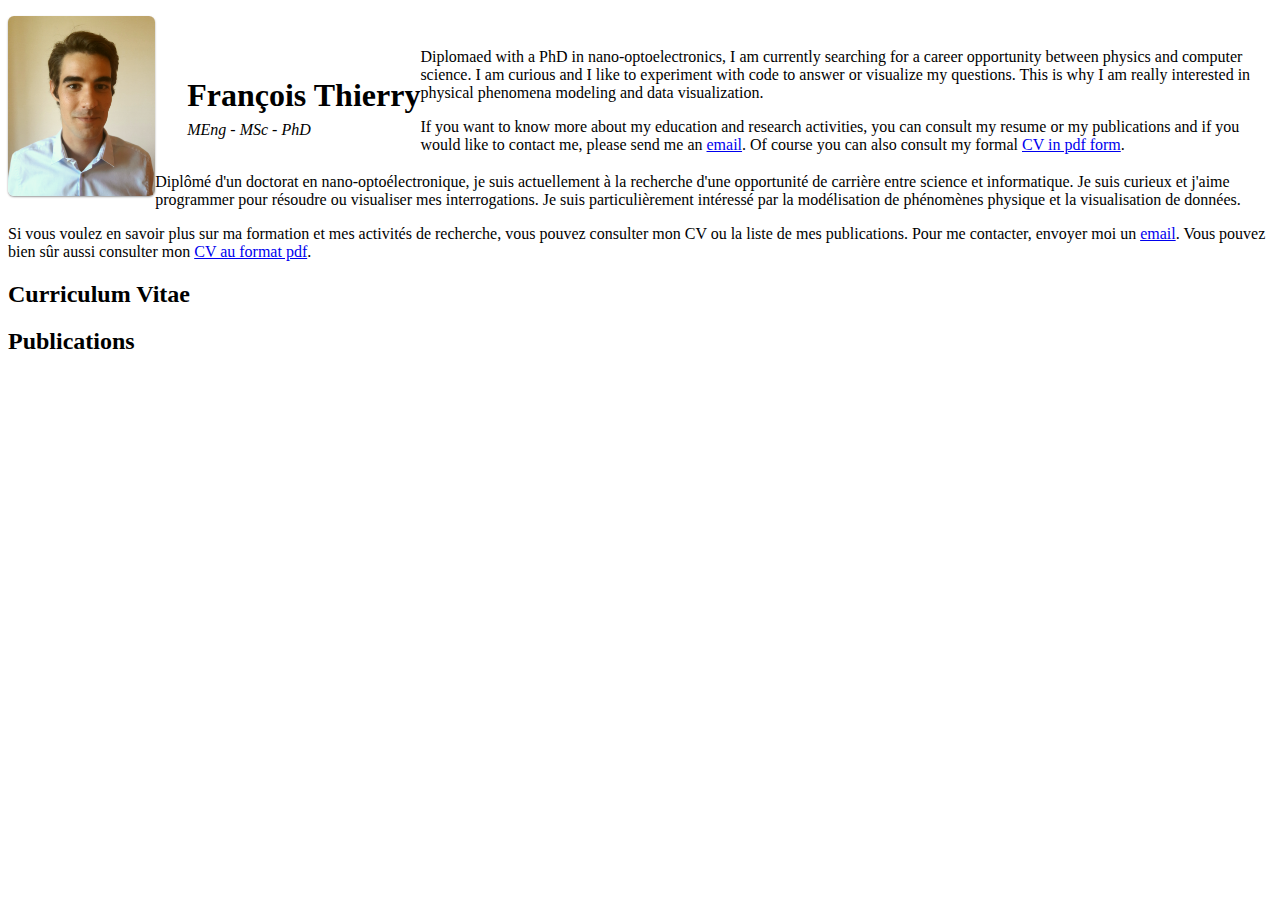
==== commit daa4fe34: "added CV in pdf" ====
--- a/index.html
+++ b/index.html
@@ -1,9 +1,8 @@
-
 <!doctype html>
-<html lang="en"class="no-js">
+<html>
 <head>
   <meta charset="UTF-8">
-  <meta name="viewport" content="width=device-width, initial-scale=1">
+  <meta name="viewport" content="width=device-width, user-scalable=no, minimum-scale=1.0, maximum-scale=1.0">
   <title>François Thierry</title>
 
   <link rel="stylesheet" href="../assets/main.css">
@@ -34,15 +33,11 @@
     <div class="column-12 EN">
 
       <p>
-      Diplomaed with a PhD in nano-optoelectronics, I am currently searching for a career opportunity between physics and computer science. I am curious and I like to experiment with code to answer my questions. This is why I am really interested in physical modeling and data visualization.
-      </p>
-
-      <p>
-      I recently started to regroup my coding experiments on github and I invite you to visit my <a href="https://francois-thierry.github.io">repositories overview</a>. My languages of predilection are Python and Web Technologies (HTML/CSS/JS) but I also know Matlab and C/C++ and I have used CAO softwares like Autodesk Inventor.
+      Diplomaed with a PhD in nano-optoelectronics, I am currently searching for a career opportunity between physics and computer science. I am curious and I like to experiment with code to answer or visualize my questions. This is why I am really interested in physical phenomena modeling and data visualization.
       </p>
 
       <p> If you want to know more about my education and research activities, you can consult my resume or my publications and if you would like to contact me, please send me an
-      <a href="mailto:francois.thierry.github@gmail.com">email</a>.</p>
+      <a href="mailto:francois.thierry.github@gmail.com">email</a>. Of course you can also consult my formal <a target="_blank" href="CV/CV_EN.pdf">CV in pdf form</a>.</p>
       
     </div>
     <div class="column-12 FR">
@@ -52,11 +47,7 @@
       </p>
 
       <p>
-      J'ai récemment commencé à regrouper mes expériences de programmation sur github et je vous invite à visiter le <a href="https://francois-thierry.github.io">site de mes projets</a>. Mes languages de programmation de prédilection sont Python et les technologies web (HTML/CSS/JS) mais je connais aussi Matlab, le C/C++ et j'ai déjà utilisé des logiciels de CAO tels que Autodesk Inventor.
-      </p>
-
-      <p>
-      Si vous voulez en savoir plus sur ma formation et mes activités de recherche, vous pouvez consulter mon CV ou la liste de mes publications. Pour me contacter, envoyer moi un <a href="mailto:francois.thierry.github@gmail.com">email</a>.
+      Si vous voulez en savoir plus sur ma formation et mes activités de recherche, vous pouvez consulter mon CV ou la liste de mes publications. Pour me contacter, envoyer moi un <a href="mailto:francois.thierry.github@gmail.com">email</a>. Vous pouvez bien sûr aussi consulter mon <a target="_blank" href="CV/CV_FR.pdf">CV au format pdf</a>.
       </p>
       
     </div>
@@ -71,31 +62,28 @@
 
 <div class="row">
 
-    <div class="wrapper column-12" style="text-align:left;">
-    <a id="CV-link" class="box-toggle fl" href="#CV-link">
-      <h2>Curriculum Vitae</h2>
-    </a>
-
-  <div class="CV-content">
-    <div id="CV-separator" class="line-separator" style="margin-bottom:0;margin-top:1em;"></div>
+  <div id="CV-link" class="wrapper column-12" style="text-align:left;">
+  <h2>Curriculum Vitae</h2>
+
+    <div class="CV-content line-separator" style="margin-bottom:0;margin-top:1em;"></div>
   </div>
-</div>
 
   <div id="cd-timeline" class="wrapper column-12 CV-content">
+
 
     <div class="cd-timeline-block">
       <div class="cd-timeline-img PhD"></div>
       <div class="cd-timeline-content PhD EN" style="border:2px solid #C03B44;">
         <span class="cd-date">2012 - 2015</span>
         <h2>Doctoral Thesis</h2>
-        <p>I obtained a governmental grant with teaching position at the Aix-Marseille University in France. I conducted my PhD research at the <a href="http://www.im2np.fr/english/index.html">Materials, Microelectronics and Nanosciences Institute of Provence (IM2NP)</a> in the Optoelectronics and Photovoltaics (OPTOPV) Team. 
+        <p>I obtained a governmental grant with teaching position at the Aix-Marseille University in France. I conducted my PhD research at the <a target="_blank" href="http://www.im2np.fr/english/index.html">Materials, Microelectronics and Nanosciences Institute of Provence (IM2NP)</a> in the Optoelectronics and Photovoltaics (OPTOPV) Team. 
         <br><br>
         The main goals of my research were to calculate the unique properties of quantum nanostructures and to study the optical properties of hybrid organic-inorganic thin-films. I defended on December 14th 2015 with the title <b>Study of semiconductor nanoparticles properties for hybrid solar cells</b>. </p>
       </div>
       <div class="cd-timeline-content PhD FR" style="border:2px solid #C03B44;">
         <span class="cd-date">2012 - 2015</span>
         <h2>Thèse de Doctorat</h2>
-        <p>J'ai obtenu une bourse gouvernementale (MESR) avec mission d'enseignement (CME) à l'université d'Aix-Marseille. J'ai mené mes travaux de recherche au sein de <a href="http://www.im2np.fr/">l'Institut Matériaux Microélectronique Nanosciences de Provence (IM2NP)</a> dans <a href="http://www.im2np.fr/recherche/equipes/optopv.html">l'équipe Optoélectronique et Photovoltaïque (OPTO-PV)</a>.
+        <p>J'ai obtenu une bourse gouvernementale (MESR) avec mission d'enseignement (CME) à l'université d'Aix-Marseille. J'ai mené mes travaux de recherche au sein de <a target="_blank" href="http://www.im2np.fr/">l'Institut Matériaux Microélectronique Nanosciences de Provence (IM2NP)</a> dans <a target="_blank" href="http://www.im2np.fr/recherche/equipes/optopv.html">l'équipe Optoélectronique et Photovoltaïque (OPTO-PV)</a>.
         <br><br>
         Lors de ma thèse j'ai principalement calculé les propriétés particulières des nanostructures quantiques et étudié les propriétés optiques des couches minces hybrides organique-(nano)inorganique. J'ai soutenu le 14 décembre 2015 avec pour titre <b>Etude des propriétés des nanoparticules semiconductrices pour les cellules solaires hybrides</b>.
         </p>
@@ -108,26 +96,26 @@
         <span class="cd-date">2009 - 2012</span>
         <h2>Master of Engineering & Master of Science</h2>
         <p>
-          In fall 2009, I started a <a href="http://www.utt.fr/en/education/engineering-degree/materials-science-and-technology.html">Master of Engineering in Material Science and Technology</a> at the <a href="http://www.utt.fr/en/index.html">University of Technology of Troyes (UTT)</a>. 
-          <br><br>
-          For this formation I spent 6 months in 2010 conducting an R&D Internship  at the <a href="http://www.ipm.fraunhofer.de/en.html">Fraunhöfer Institute for Physical Measurement Techniques (IPM)</a>. The goal of the project was to use and optimize the new non-destructive THz imaging system, but I also developed an hyperspectral image processing software using Matlab.
-          <br><br>
-          In 2011 I followed simultaneously the <a href="http://www.utt.fr/en/education/master-of-science/optics-and-nanotechnology.html">Master of Science in Optics and Nanotechnology</a> in the course of a double diploma from the UTT.
-          <br><br>
-          In 2012, to conclude my Master Degrees, I went to the <a href="https://www.uibk.ac.at/exphys/photonik/">Photonics Group at the Innsbrück Unniversity</a> in Austria for a 6 months Research Internship where I performed slits quantum experiments with single photon sources (non-linear crystal and quantum dots) in order to test Born's law.
+          In fall 2009, I started a <a target="_blank" href="http://www.utt.fr/en/education/engineering-degree/materials-science-and-technology.html">Master of Engineering in Material Science and Technology</a> at the <a target="_blank" href="http://www.utt.fr/en/index.html">University of Technology of Troyes (UTT)</a>. 
+          <br><br>
+          For this formation I spent 6 months in 2010 conducting an R&D Internship  at the <a target="_blank" href="http://www.ipm.fraunhofer.de/en.html">Fraunhöfer Institute for Physical Measurement Techniques (IPM)</a>. The goal of the project was to use and optimize the new non-destructive THz imaging system, but I also developed an hyperspectral image processing software using Matlab.
+          <br><br>
+          In 2011 I followed simultaneously the <a target="_blank" href="http://www.utt.fr/en/education/master-of-science/optics-and-nanotechnology.html">Master of Science in Optics and Nanotechnology</a> in the course of a double diploma from the UTT.
+          <br><br>
+          In 2012, to conclude my Master Degrees, I went to the <a target="_blank" href="https://www.uibk.ac.at/exphys/photonik/">Photonics Group at the Innsbrück Unniversity</a> in Austria for a 6 months Research Internship where I performed slits quantum experiments with single photon sources (non-linear crystal and quantum dots) in order to test Born's law.
         </p>
       </div>
       <div class="cd-timeline-content Master FR" style="border:2px solid #F0CA45;">
         <span class="cd-date">2009 - 2012</span>
         <h2>Diplôme d'Ingénieur & Master</h2>
         <p>
-          A la rentrée 2009, j'ai intégré la branche <a href="http://www.utt.fr/fr/formation/formations-d-ingenieur/materiaux---technologie-et-economie.html">Matériaux: Technologie et Economie (MTE)</a> de <a href="http://www.utt.fr/fr/index.html">l'Université de Technologie de Troyes (UTT)</a>.
-          <br><br>
-          Au cours de cette formation j'ai passé 6 mois en 2010 en stage R&D à <a href="http://www.ipm.fraunhofer.de/en.html">l'Institut Fraunhöfer des Mesures Techniques (IPM)</a> en Allemagne. Pour ce projet j'ai testé et optimisé un nouveau système THz de mesures non-destructives. J'ai également développé un logiciel de traitement d'image hyperspectrale avec Matlab pour visualiser les mesures.
-          <br><br>
-          En 2011 j'ai eu l'opportunité de suivre le master <a href="http://www.utt.fr/fr/formation/master-en-sciences--technologies---sante/specialite-ont.html">Optique et Nanotechnologies (ONT)</a> en parallèle de mon cursus Ingénieur dans le cadre d'un double-diplôme de l'UTT.
-          <br><br>
-          Pour conclure mes Masters j'ai réalisé un stage de recherche d'un semestre dans <a href="https://www.uibk.ac.at/exphys/photonik/">l'Equipe Photonique de l'université d'Innsbrück</a> en Autriche. J'y ai réalisé des expériences quantiques de fentes avec des sources de photon unique (une que j'ai construite avec un cristal non-linéaire et une boîte quantique isolé). Ces expériences permettaient de tester la limite de validité de la loi de Born.
+          A la rentrée 2009, j'ai intégré la branche <a target="_blank" href="http://www.utt.fr/fr/formation/formations-d-ingenieur/materiaux---technologie-et-economie.html">Matériaux: Technologie et Economie (MTE)</a> de <a target="_blank" href="http://www.utt.fr/fr/index.html">l'Université de Technologie de Troyes (UTT)</a>.
+          <br><br>
+          Au cours de cette formation j'ai passé 6 mois en 2010 en stage R&D à <a target="_blank" href="http://www.ipm.fraunhofer.de/en.html">l'Institut Fraunhöfer des Mesures Techniques (IPM)</a> en Allemagne. Pour ce projet j'ai testé et optimisé un nouveau système THz de mesures non-destructives. J'ai également développé un logiciel de traitement d'image hyperspectrale avec Matlab pour visualiser les mesures.
+          <br><br>
+          En 2011 j'ai eu l'opportunité de suivre le master <a target="_blank" href="http://www.utt.fr/fr/formation/master-en-sciences--technologies---sante/specialite-ont.html">Optique et Nanotechnologies (ONT)</a> en parallèle de mon cursus Ingénieur dans le cadre d'un double-diplôme de l'UTT.
+          <br><br>
+          Pour conclure mes Masters j'ai réalisé un stage de recherche d'un semestre dans <a target="_blank" href="https://www.uibk.ac.at/exphys/photonik/">l'Equipe Photonique de l'université d'Innsbrück</a> en Autriche. J'y ai réalisé des expériences quantiques de fentes avec des sources de photon unique (une que j'ai construite avec un cristal non-linéaire et une boîte quantique isolé). Ces expériences permettaient de tester la limite de validité de la loi de Born.
         </p>
       </div>
     </div>
@@ -138,14 +126,14 @@
         <span class="cd-date">2007 - 2009</span>
         <h2>DUT (Technology Degree)</h2>
         <p>
-          I spent two years preparing my technical degree in Material Science at the <a href="http://international.univ-tours.fr/admissions-courses/university-institute-of-technology--276378.kjsp?RH=1324238796427">IUT in Blois</a> and I went to the <a href="http://en.lerm.fr/lerm-company-evidences-of-time-lerm.html">LERM</a> to conduct my diploma internship (3 months) where I studied durability indicators in concrete and characterized a new test method based on water permeability.
+          I spent two years preparing my technical degree in Material Science at the <a target="_blank" href="http://international.univ-tours.fr/admissions-courses/university-institute-of-technology--276378.kjsp?RH=1324238796427">IUT in Blois</a> and I went to the <a target="_blank" href="http://en.lerm.fr/lerm-company-evidences-of-time-lerm.html">LERM</a> to conduct my diploma internship (3 months) where I studied durability indicators in concrete and characterized a new test method based on water permeability.
         </p>
       </div>
       <div class="cd-timeline-content DUT FR" style="border:2px solid #75CE66;">
         <span class="cd-date">2007 - 2009</span>
         <h2>DUT</h2>
         <p>
-          J'ai suivi le cursus de <a href="http://iut-blois.univ-tours.fr/formations/science-et-genie-des-materiaux-92466.kjsp">Science et Génie des Matériaux (SGM) de l'IUT de Blois</a>. J'ai mené mon stage de fin d'étude au <a href="http://www.lerm.fr/lerm-les-preuves-du-temps.html">LERM</a> en Arles où j'ai étudié les indicateurs de durabilité du béton et testé une nouvelle mesure basée sur la perméabilité à l'eau.
+          J'ai suivi le cursus de <a target="_blank" href="http://iut-blois.univ-tours.fr/formations/science-et-genie-des-materiaux-92466.kjsp">Science et Génie des Matériaux (SGM) de l'IUT de Blois</a>. J'ai mené mon stage de fin d'étude au <a target="_blank" href="http://www.lerm.fr/lerm-les-preuves-du-temps.html">LERM</a> en Arles où j'ai étudié les indicateurs de durabilité du béton et testé une nouvelle mesure basée sur la perméabilité à l'eau.
         </p>
       </div>
     </div>
@@ -171,18 +159,16 @@
 
   </div>
 </div>
-<div class="wrapper column-12" style="text-align:left;">
-
-    <div class="CV-content"><div class="line-separator" style="margin-bottom:1em;margin-top:0;"></div></div>
+<div class="wrapper column-12" style="text-align:left; padding-top: 0;">
+
+    <div class="CV-content"><div class="line-separator" style="margin: 1em 0;"></div></div>
 
 
 <!-- -------------------------------------------------------------------------------- -->
 <!-- -- PUBLICATIONS                                                               -- -->
 <!-- -------------------------------------------------------------------------------- -->
 
-    <a id="publications-link" class="publications-toggle fl" href="#publications-link">
-      <h2>Publications</h2>
-    </a>
+    <h2 id="publications-link">Publications</h2>
 
     <div class="publications-content">
 
@@ -199,12 +185,21 @@
         <h3>Journal articles</h3>
         <div class="bibentry">
           <p style="margin-right:0.5em;">1.</p>
+          <p class="EN">
+            J. Le Rouzo, D. Duché, C. Ruiz-Herrero, <b>F. Thierry</b>, M. Carlberg, G. Berginc, M. Pasquinelli, J-J. Simon, L. Escoubas, and F. Flory, <i>Specific tools for studying the optical response of heterogeneous thin film layers</i>, Journal of Nanophotonics, 2016 - submited
+          </p>
+          <p class="FR">
+            J. Le Rouzo, D. Duché, C. Ruiz-Herrero, <b>F. Thierry</b>, M. Carlberg, G. Berginc, M. Pasquinelli, J-J. Simon, L. Escoubas, and F. Flory, <i>Specific tools for studying the optical response of heterogeneous thin film layers</i>, Journal of Nanophotonics, 2016 - soumis
+          </p>
+        </div>
+        <div class="bibentry">
+          <p style="margin-right:0.5em;">2.</p>
             <p>
               <b>F. Thierry</b>, J. Le Rouzo, F. Flory, G. Berginc and L. Escoubas, <i>Fast and reliable approach to calculate energy levels in semiconductor nanostructures</i>, Journal of Nanophotonics, vol. 9, no.1, 2015. [<a href="http://dx.doi.org/10.1117/1.JNP.9.093080">DOI</a>|<a href="publications/article-ThierryJNP2015.pdf">PDF</a>]
             </p>
         </div>
         <div class="bibentry">
-          <p style="margin-right:0.5em;">2.</p>
+          <p style="margin-right:0.5em;">3.</p>
           <p>
             A. Bou, P. Torchio, D. Barakel, <b>F. Thierry</b>, A. Sangar, P-Y. Thoulon and M. Ricci, <i>Indium tin oxide-free transparent and conductive electrode based on SnOx | Ag | SnOx for organic solar cells</i>, Journal of Applied Physics, vol. 116, 2014. [<a href="http://dx.doi.org/10.1063/1.4886225">DOI</a>|<a href="publications/article-BouJAP2014.pdf">PDF</a>]
           </p>
@@ -268,32 +263,29 @@
 
         <div id="publications-separator" class="line-separator" style="margin-top:1em; margin-bottom:0;"></div>
       </div>
-
-    </div>
-  
-    </div>
   <div class="footer"></div>
-</div>
-
-
-
-
-
-
-
-
-
+
+
+
+
+
+<!-- -------------------------------------------------------------------------------- -->
+<!-- -- Javascript                                                                 -- -->
+<!-- -------------------------------------------------------------------------------- -->
 
   <script src="../assets/main.js"></script>
   <script type="text/javascript">
+
+    // update header github link
+    $(".header-button.github").attr("href", "https://github.com/Francois-Thierry/about-me/tree/gh-pages")
   
-    $("#CV-link.box-toggle").on('click', function () {
+    $("#CV-link").on('click', function () {
       if ($('div.publications-content').hasClass('active')) {
         $('div.publications-content').slideToggle(800);
         $('div.publications-content').removeClass('active');
       }
         $('div.CV-content').slideToggle(1000);
-        $('html, body').animate({scrollTop:$("#CV-link").offset().top+4}, 1000);
+        // $('html, body').animate({scrollTop:$("#CV-link").offset().top+4}, 1000);
         if ($('div.CV-content').hasClass('active')) {
         $('div.CV-content').removeClass('active');
       } else {
@@ -301,13 +293,13 @@
       }
     });
 
-    $("#publications-link.publications-toggle").on('click', function () {
+    $("#publications-link").on('click', function () {
       if ($('div.CV-content').hasClass('active')) {
         $('div.CV-content').slideToggle(800);
         $('div.CV-content').removeClass('active');
       }
         $('div.publications-content').slideToggle(1000);
-      $('html, body').animate({scrollTop:$("#publications-link").offset().top+4}, 1000);
+      // $('html, body').animate({scrollTop:$("#publications-link").offset().top+4}, 1000);
         if ($('div.publications-content').hasClass('active')) {
         $('div.publications-content').removeClass('active');
       } else {
--- a/about-me.css
+++ b/about-me.css
@@ -42,59 +42,50 @@
   background: transparent;
 }
 
-/*///////////////////////////////////////////////////////////////////////////*/
-/*                                                  Animated Line Separator  */
-/*///////////////////////////////////////////////////////////////////////////*/
-
-/*https://css-tricks.com/animate-to-an-inline-style/*/
-
-.line-separator{
-  height:3px;
-  background:#323d55;
-  border-top:1px solid #c0c0c0;
-  border-bottom:1px solid #c0c0c0;
-  float: left;
-  width: 100%;
-  margin-bottom: 0.5em;
-  line-height: 0.2em;
-}
-
-@-webkit-keyframes progress-bar {
-   0% { width: 0; }
-}
-@-moz-keyframes progress-bar {
-   0% { width: 0; }
-}
-@keyframes progress-bar {
-   0% { width: 0; }
-}
-
-.progress-bar > div { 
-  -webkit-animation: progress-bar 1s;
-  -moz-animation: progress-bar 1s;
-  animation: progress-bar 1s;
-}
 
 /*///////////////////////////////////////////////////////////////////////////*/
 /*                                                             Bibliography  */
 /*///////////////////////////////////////////////////////////////////////////*/
+
+#publications-link {
+  cursor: pointer;
+}
 
 .CV-content, .publications-content {
   display: none;
 }
 
-h3 {
+.CV-content h3 {
     padding-top: 1em;
     padding-bottom: 0.5em;
     margin: 0.5em auto;
 }
 
+.bibentry {
+    font-size: 0.8em;
+}
+.bibentry i {
+    font-size: 1em;
+}
+
+.bibentry {
+  padding-bottom: 0.5em;
+}
 
 /*///////////////////////////////////////////////////////////////////////////*/
 /*                                                         Curriculum Vitae  */
 /*///////////////////////////////////////////////////////////////////////////*/
+
+#CV-link h2 {
+  cursor: pointer;
+}
+
 .CV-content.row p {
   font-size: 0.8em;
+}
+
+[class*="column-"] p:last-child {
+  margin-bottom: 1.2em;
 }
 
 #cd-timeline {
@@ -366,33 +357,24 @@
   .cd-timeline-content.until-highschool::before {
     border-right: 7px solid #03A9F4;
   }
-  .bibentry {
-    font-size: 1.1em;
-  }
-}
-
-.bibentry {
-    font-size: 0.8em;
-    padding-bottom: 0.6em;
-  }
+
+}
 
 /* smartphones, iPhone, portrait 480x320 phones */
-@media (min-width:320px) { 
+@media only screen (min-width:320px) { 
+}
+/* portrait e-readers (Nook/Kindle), smaller tablets @ 600 or @ 640 wide. */
+@media only screen (min-width:481px) {
   .bibentry {
     font-size: 0.9em;
   }
+}
+/* portrait tablets, portrait iPad, landscape e-readers, landscape 800x480 or 854x480 phones */
+@media only screen (min-width:641px) { 
+}
+
+@media only screen (min-width: 768px) {
   .bibentry {
     font-size: 1em;
   }
-}
-/* portrait e-readers (Nook/Kindle), smaller tablets @ 600 or @ 640 wide. */
-@media (min-width:481px) {
-}
-/* portrait tablets, portrait iPad, landscape e-readers, landscape 800x480 or 854x480 phones */
-@media (min-width:641px) { 
-  .bibentry p,
-  .bibentry b,
-  .bibentry i {
-    font-size: 1em;
-  }
-}
+}